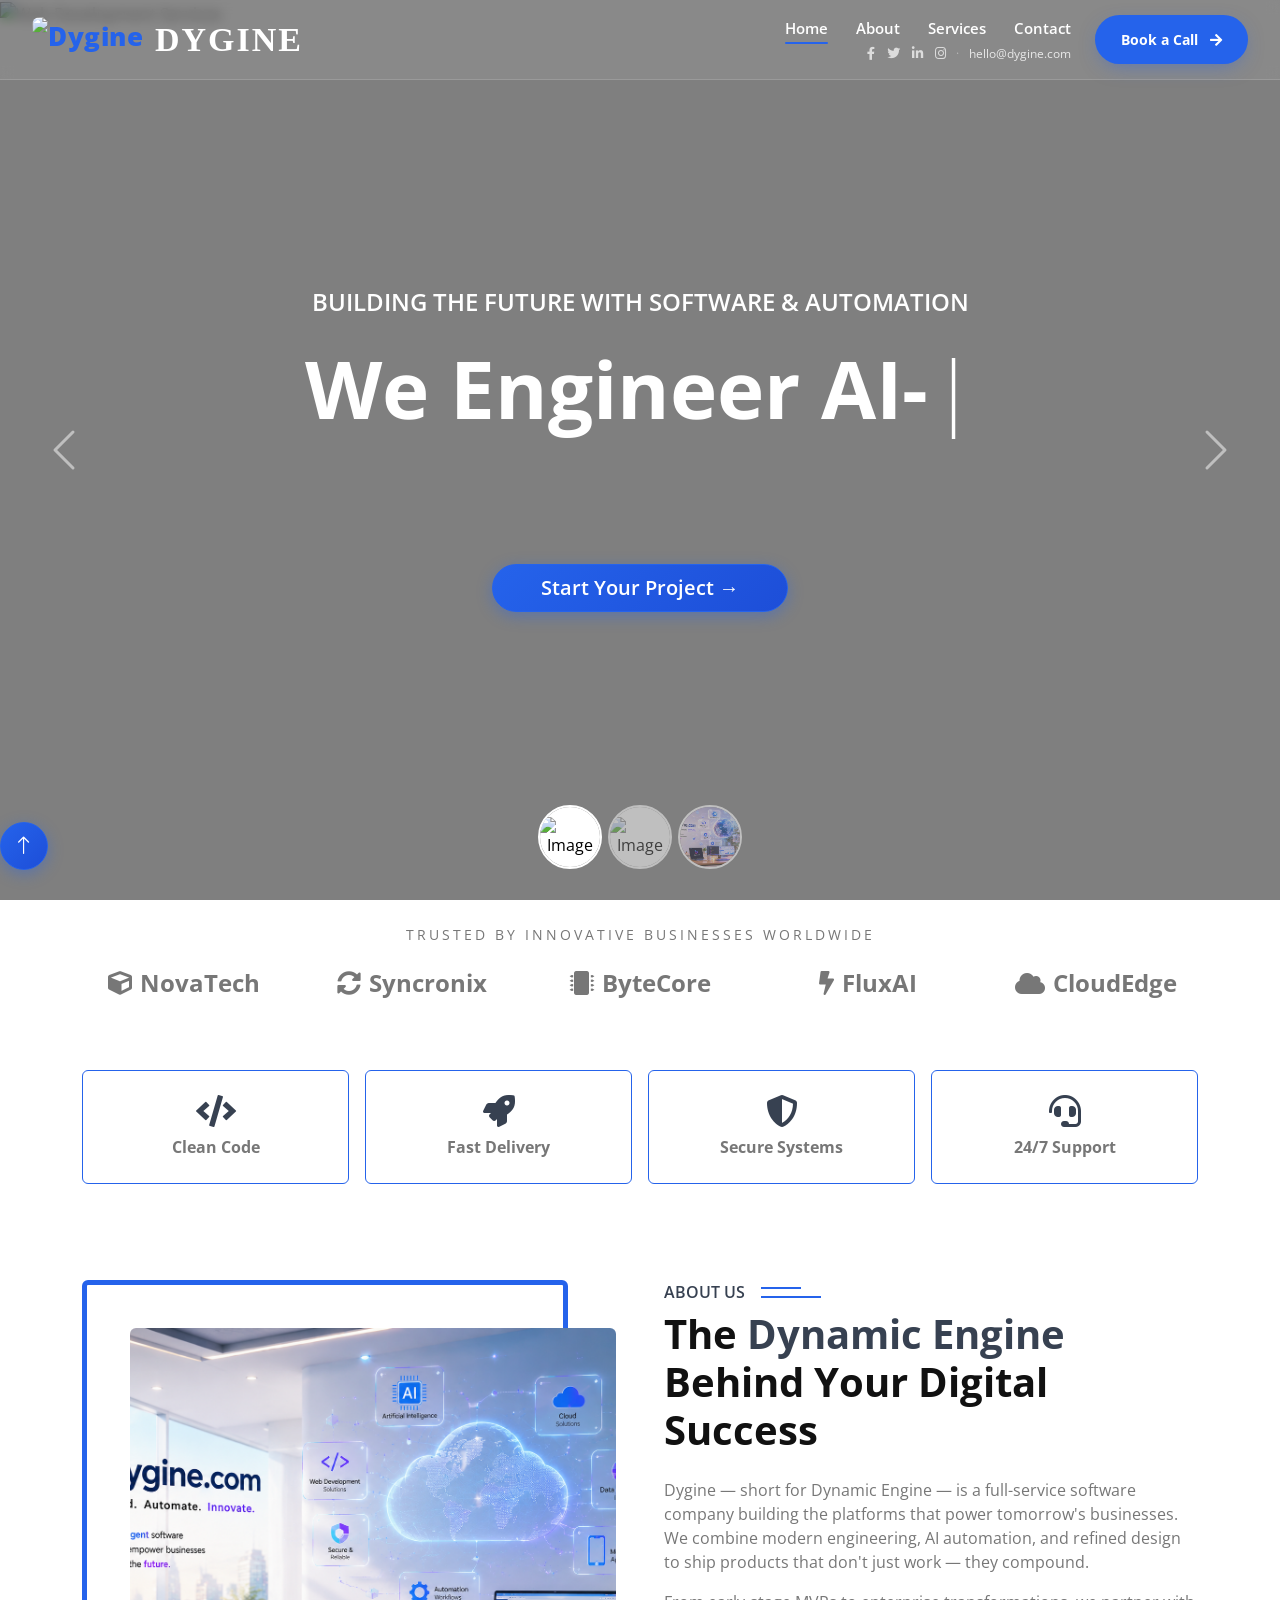
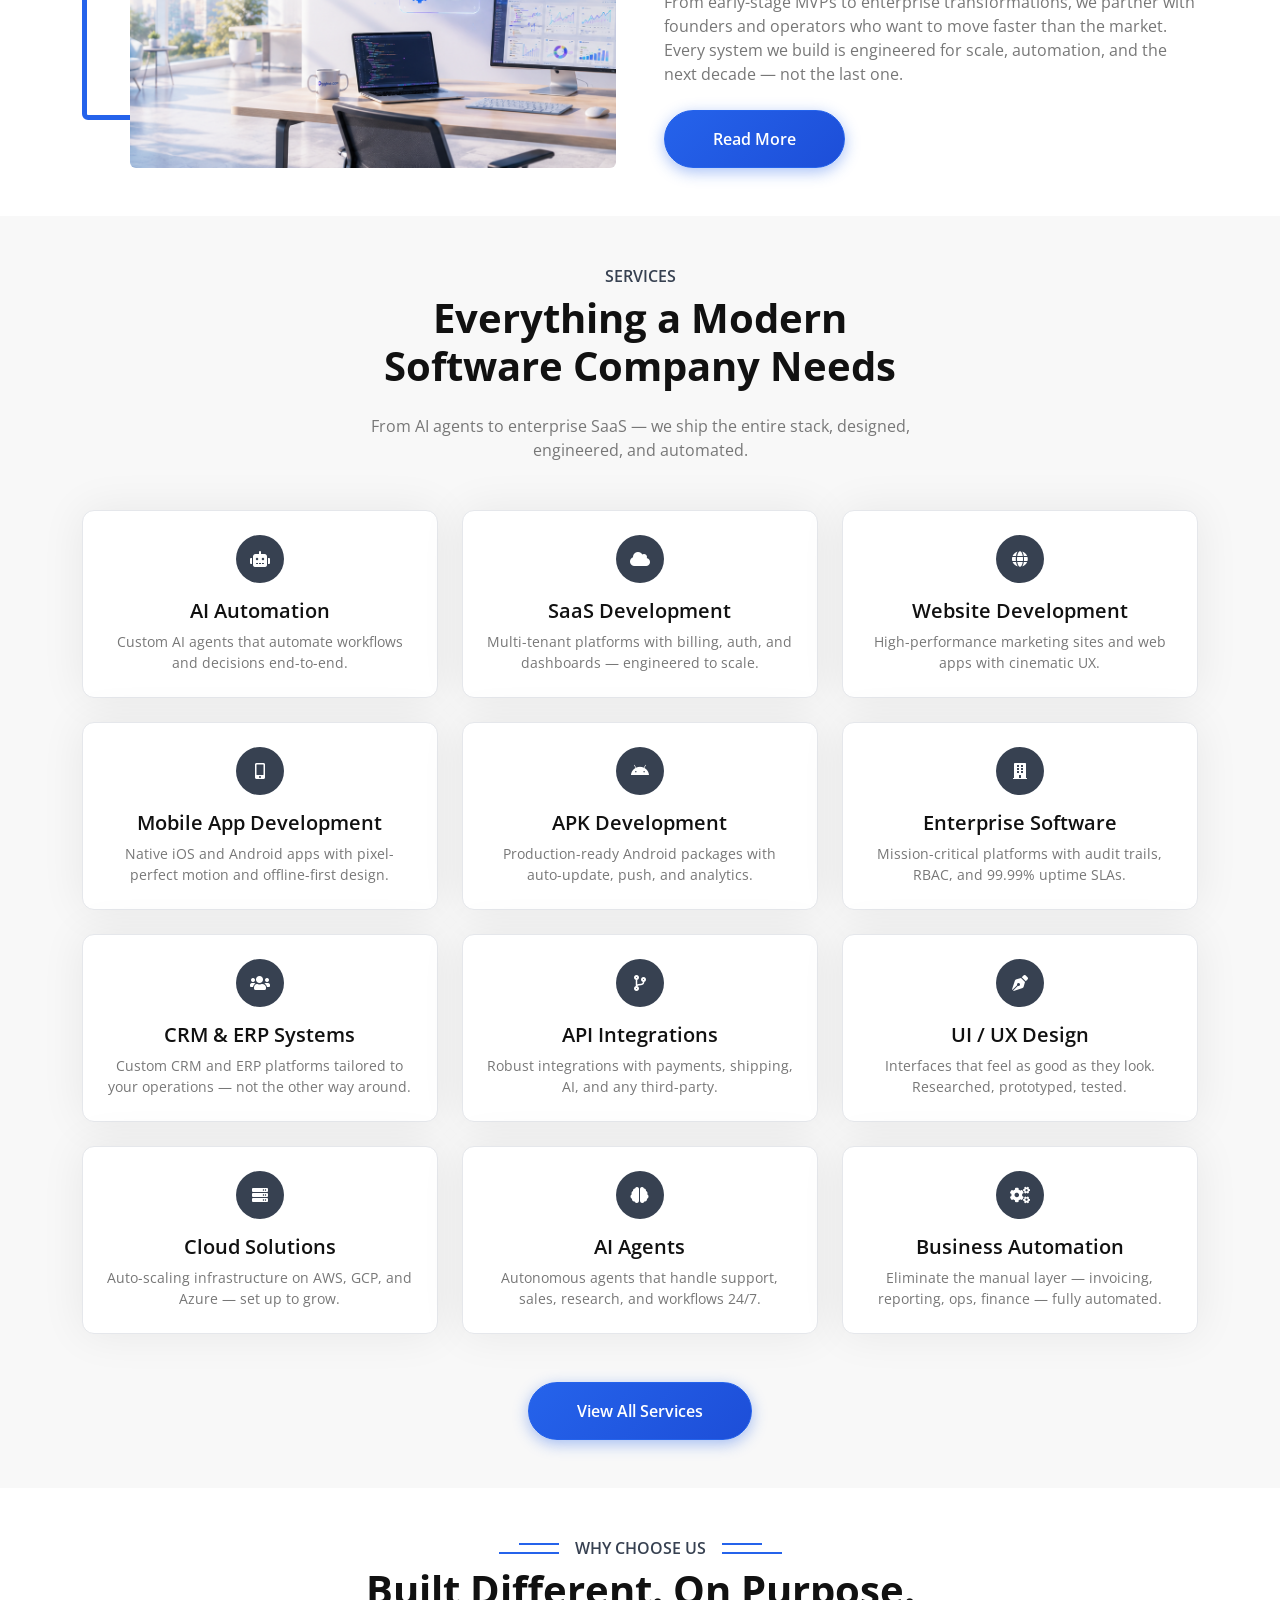
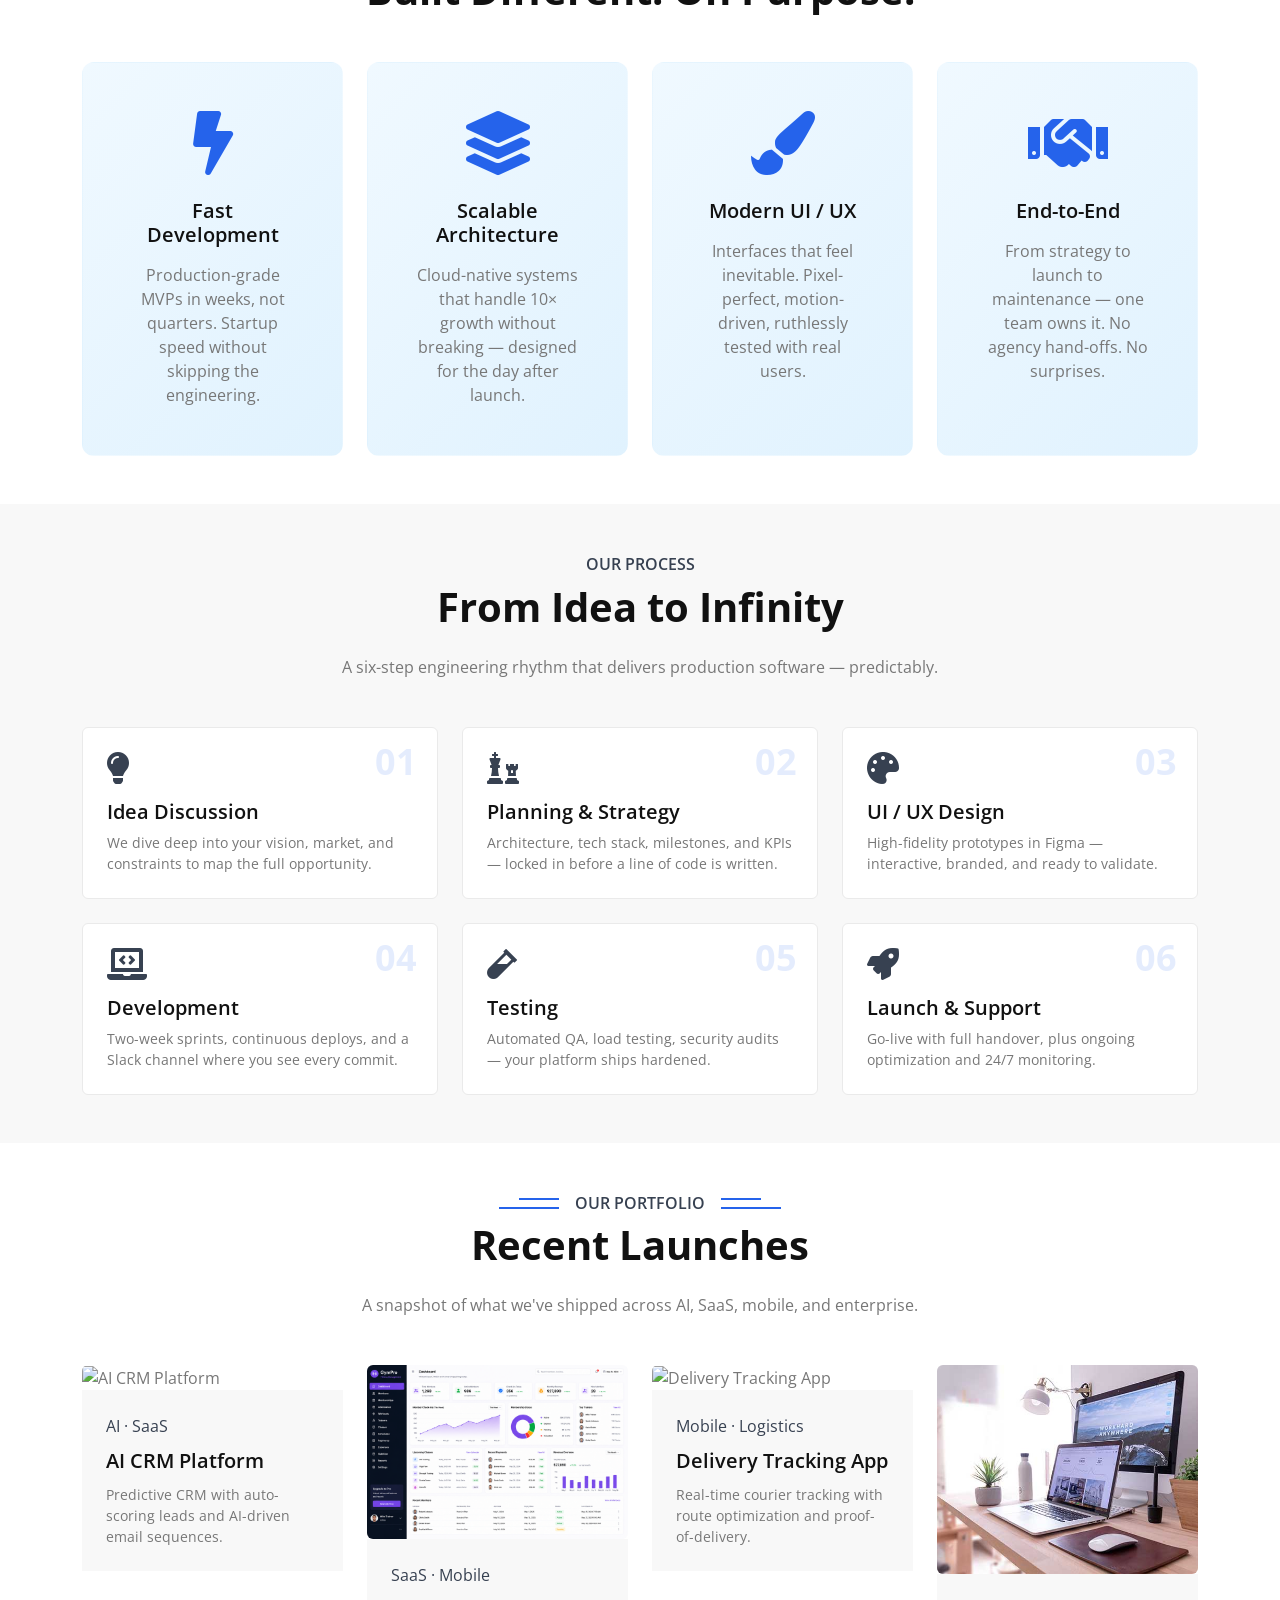
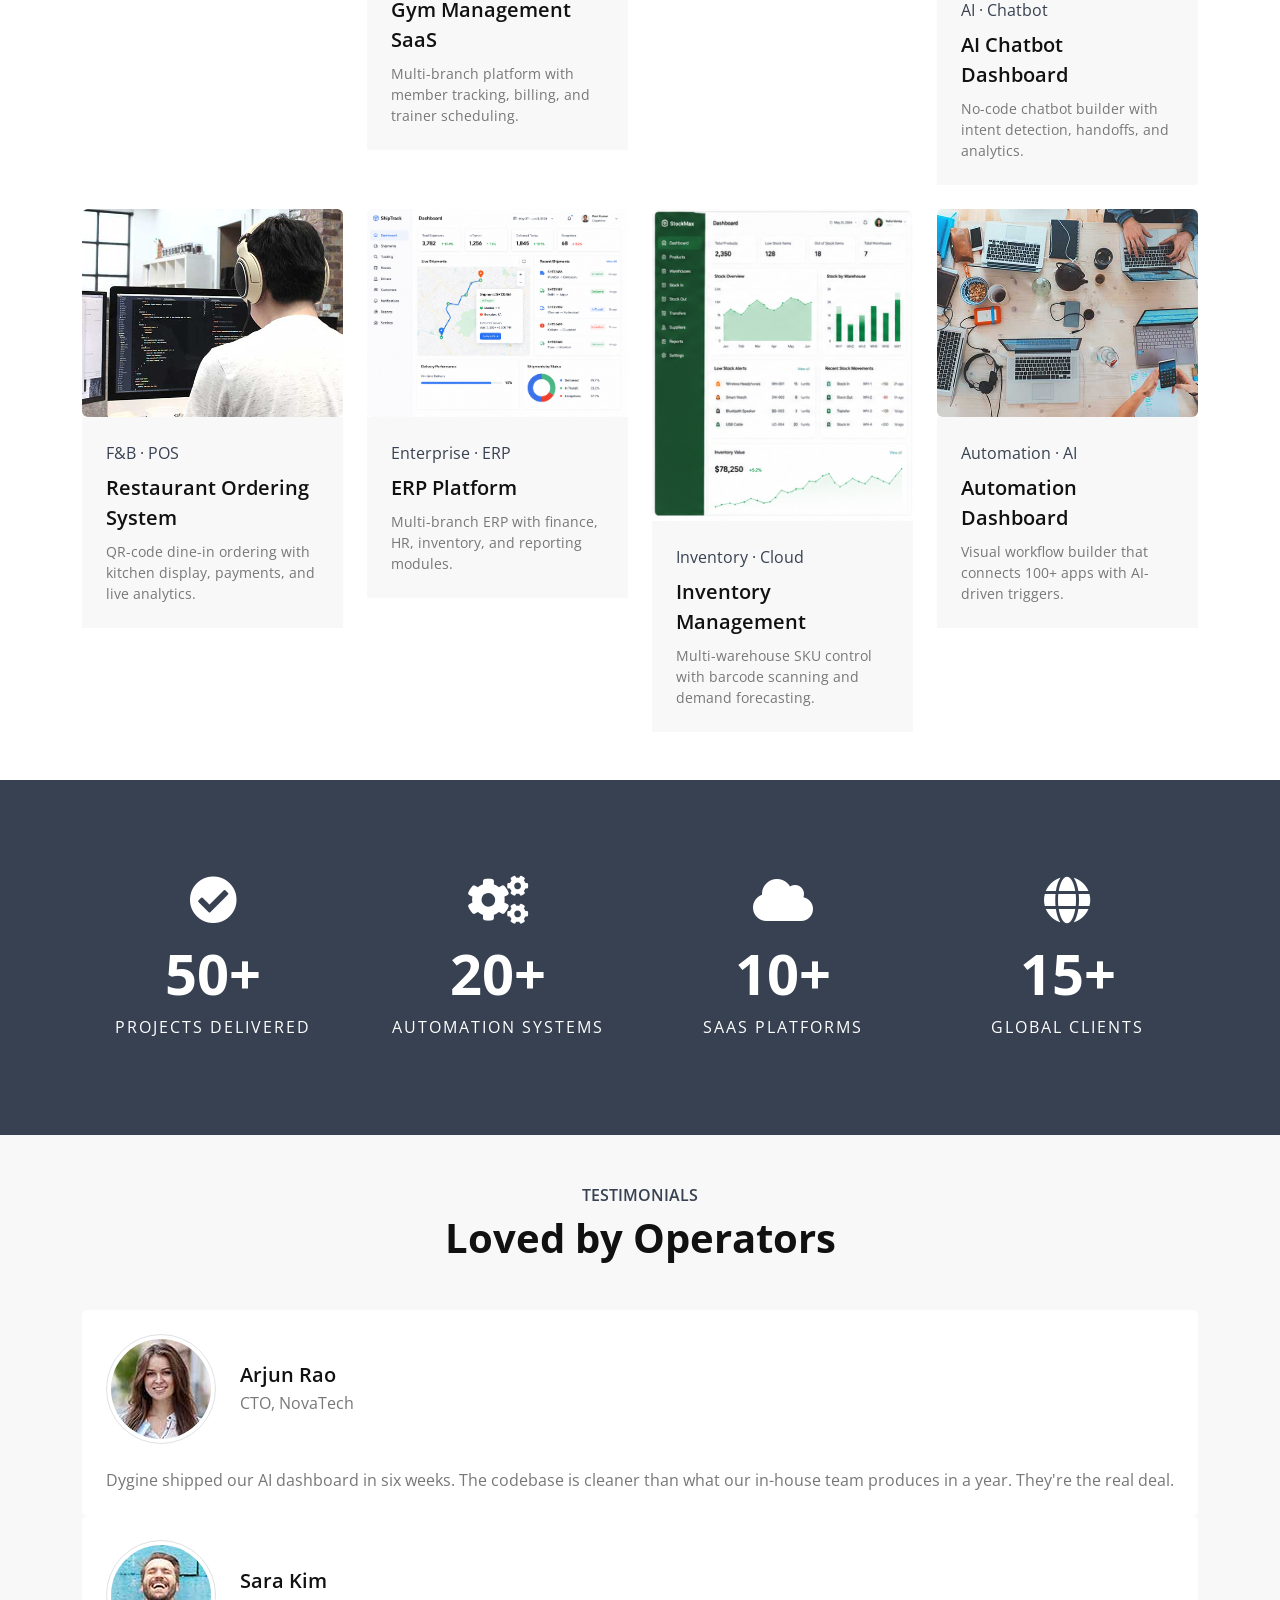
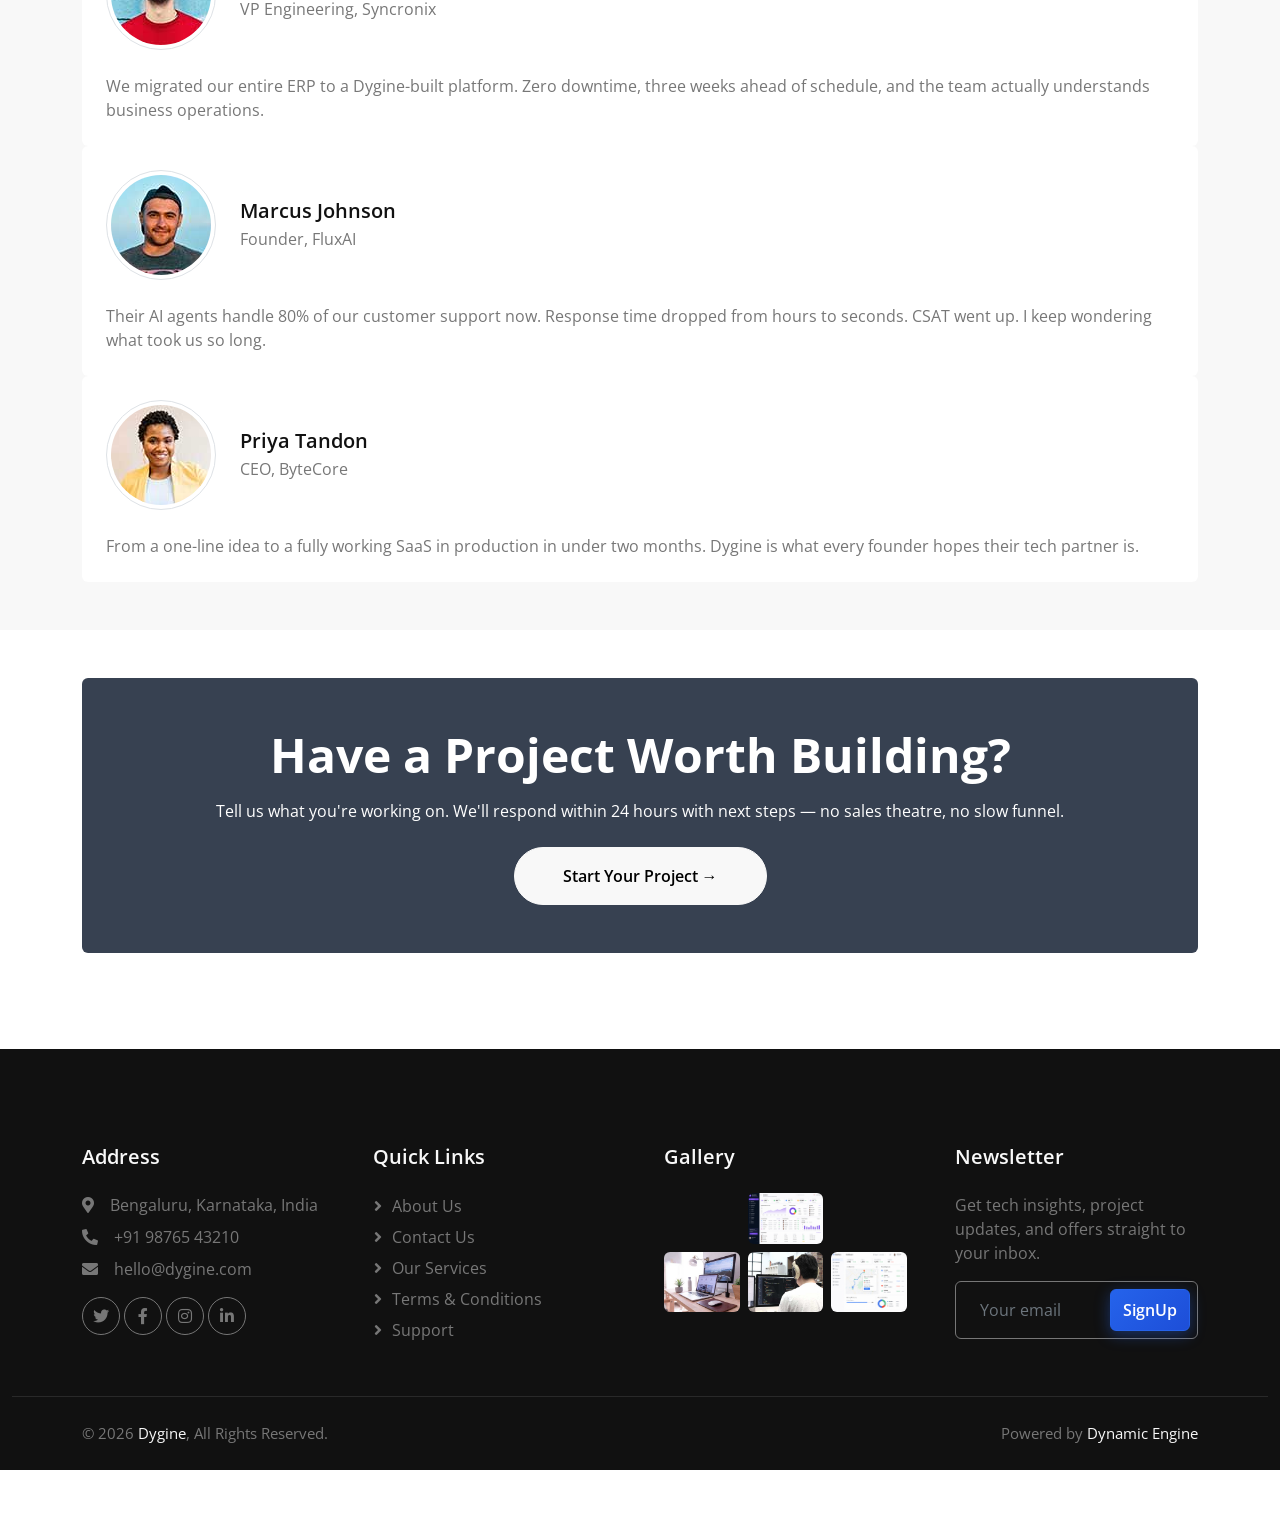
==== index.html @ 3f7db925 "first commit" ====
<!DOCTYPE html>
<html lang="en">

<head>
    <meta charset="utf-8">
    <title>Dygine - Dynamic Engine | Web, Mobile, AI &amp; Automation Solutions</title>
    <meta content="width=device-width, initial-scale=1.0" name="viewport">
    <meta content="web development, mobile app development, AI automation, SaaS, CRM, ERP, software solutions, Bengaluru, India" name="keywords">
    <meta content="Dygine (Dynamic Engine) - We build AI-powered platforms, SaaS products, mobile apps, ERP/CRM systems, and modern digital experiences for startups and businesses worldwide." name="description">

    <!-- Favicon -->
    <link href="img/favicon.ico" rel="icon">

    <!-- Google Web Fonts -->
    <link rel="preconnect" href="https://fonts.googleapis.com">
    <link rel="preconnect" href="https://fonts.gstatic.com" crossorigin>
    <link href="https://fonts.googleapis.com/css2?family=Open+Sans:wght@400;500;600;700&display=swap" rel="stylesheet">

    <!-- Icon Font Stylesheet -->
    <link href="https://cdnjs.cloudflare.com/ajax/libs/font-awesome/5.10.0/css/all.min.css" rel="stylesheet">
    <link href="https://cdn.jsdelivr.net/npm/bootstrap-icons@1.4.1/font/bootstrap-icons.css" rel="stylesheet">

    <!-- Libraries Stylesheet -->
    <link href="lib/animate/animate.min.css" rel="stylesheet">
    <link href="lib/owlcarousel/assets/owl.carousel.min.css" rel="stylesheet">
    <link href="lib/lightbox/css/lightbox.min.css" rel="stylesheet">

    <!-- Customized Bootstrap Stylesheet -->
    <link href="css/bootstrap.min.css" rel="stylesheet">

    <!-- Template Stylesheet -->
    <link href="css/style.css" rel="stylesheet">
</head>

<body>
    <!-- Spinner Start -->
    <div id="spinner" class="show bg-white position-fixed translate-middle w-100 vh-100 top-50 start-50 d-flex align-items-center justify-content-center">
        <div class="spinner-border position-relative text-primary" style="width: 6rem; height: 6rem;" role="status"></div>
        <i class="fa fa-cogs fa-2x text-primary position-absolute top-50 start-50 translate-middle"></i>
    </div>
    <!-- Spinner End -->


    <!-- ====== NEW HEADER START (replaces topbar + brand bar + blue navbar) ====== -->
    <header class="dy-header" id="dyHeader">
        <div class="dy-header-inner">
            <a href="index.html" class="dy-logo">
    <img src="img/logo.png" alt="Dygine" style="height: 45px; width: auto; border-radius: 8px;">
    <span>DYGINE</span>
</a>

            <button class="dy-burger" id="dyBurger" aria-label="Menu">
                <span></span><span></span><span></span>
            </button>

            <div class="dy-right" id="dyRight">
                <ul class="dy-nav">
                    <li><a href="index.html" class="active">Home</a></li>
                    <li><a href="about.html">About</a></li>
                    <li><a href="services.html">Services</a></li>
                    <li><a href="contact.html">Contact</a></li>
                </ul>
                <div class="dy-meta">
                    <div class="dy-socials">
                        <a href="#" aria-label="Facebook"><i class="fab fa-facebook-f"></i></a>
                        <a href="#" aria-label="Twitter"><i class="fab fa-twitter"></i></a>
                        <a href="#" aria-label="LinkedIn"><i class="fab fa-linkedin-in"></i></a>
                        <a href="#" aria-label="Instagram"><i class="fab fa-instagram"></i></a>
                    </div>
                    <span class="dy-dot">·</span>
                    <a href="mailto:hello@dygine.com" class="dy-email">hello@dygine.com</a>
                </div>
            </div>

            <a href="contact.html" class="dy-cta">Book a Call <i class="fa fa-arrow-right ms-2"></i></a>
        </div>
    </header>
    <!-- ====== NEW HEADER END ====== -->


    <!-- Carousel Start -->
    <div class="container-fluid p-0 m-0">
        <div id="header-carousel" class="carousel slide" data-bs-ride="carousel" data-bs-interval="10000" data-bs-pause="false">
            <div class="carousel-indicators">
                <button type="button" data-bs-target="#header-carousel" data-bs-slide-to="0" class="active" aria-current="true" aria-label="Slide 1">
                    <img class="img-fluid" src="img/carousel-1.jpg" alt="Image">
                </button>
                <button type="button" data-bs-target="#header-carousel" data-bs-slide-to="1" aria-label="Slide 2">
                    <img class="img-fluid" src="img/carousel-2.jpg" alt="Image">
                </button>
                <button type="button" data-bs-target="#header-carousel" data-bs-slide-to="2" aria-label="Slide 3">
                    <img class="img-fluid" src="img/carousel-3.jpg" alt="Image">
                </button>
            </div>
            <div class="carousel-inner">
                <div class="carousel-item active">
                    <img class="w-100" src="img/carousel-1.jpg" alt="Web Development Services">
                    <div class="carousel-caption">
                        <div class="p-3" style="max-width: 900px;">
                            <h4 class="text-white text-uppercase mb-4 animated zoomIn">Building the Future with Software &amp; Automation</h4>
                            <h1 class="display-1 text-white mb-0 animated zoomIn" id="heroTypewriter" style="min-height:200px;"></h1>
                            <a href="contact.html" class="btn btn-primary btn-lg rounded-pill mt-4 animated zoomIn px-5">Start Your Project →</a>
                        </div>
                    </div>
                </div>
                <div class="carousel-item">
                    <img class="w-100" src="img/carousel-2.jpg" alt="Mobile App Development">
                    <div class="carousel-caption">
                        <div class="p-3" style="max-width: 900px;">
                            <h4 class="text-white text-uppercase mb-4 animated zoomIn">SaaS, CRM, ERP &amp; Custom Software</h4>
                            <h1 class="display-1 text-white mb-0 animated zoomIn typewriter-h1" style="min-height:200px;"></h1>
                            <a href="services.html" class="btn btn-primary btn-lg rounded-pill mt-4 animated zoomIn px-5">Explore Services →</a>
                        </div>
                    </div>
                </div>
                <div class="carousel-item">
                    <img class="w-100" src="img/carousel-3.jpg" alt="AI and Automation">
                    <div class="carousel-caption">
                        <div class="p-3" style="max-width: 900px;">
                            <h4 class="text-white text-uppercase mb-4 animated zoomIn">AI Agents &amp; Business Automation</h4>
                            <h1 class="display-1 text-white mb-0 animated zoomIn typewriter-h1" style="min-height:200px;"></h1>
                            <a href="contact.html" class="btn btn-primary btn-lg rounded-pill mt-4 animated zoomIn px-5">Book a Call →</a>
                        </div>
                    </div>
                </div>
            </div>
            <button class="carousel-control-prev" type="button" data-bs-target="#header-carousel" data-bs-slide="prev">
                <span class="carousel-control-prev-icon" aria-hidden="true"></span>
                <span class="visually-hidden">Previous</span>
            </button>
            <button class="carousel-control-next" type="button" data-bs-target="#header-carousel" data-bs-slide="next">
                <span class="carousel-control-next-icon" aria-hidden="true"></span>
                <span class="visually-hidden">Next</span>
            </button>
        </div>
    </div>
    <!-- Carousel End -->


    <!-- Trust Bar Start -->
    <div class="container-xxl py-4 wow fadeIn" data-wow-delay="0.1s">
        <div class="container">
            <p class="text-center text-secondary mb-4 small text-uppercase" style="letter-spacing: 3px;">Trusted by innovative businesses worldwide</p>
            <div class="row g-4 align-items-center justify-content-around text-center">
                <div class="col-6 col-md-2"><h4 class="text-secondary fw-bold mb-0"><i class="fa fa-cube me-2"></i>NovaTech</h4></div>
                <div class="col-6 col-md-2"><h4 class="text-secondary fw-bold mb-0"><i class="fa fa-sync-alt me-2"></i>Syncronix</h4></div>
                <div class="col-6 col-md-2"><h4 class="text-secondary fw-bold mb-0"><i class="fa fa-microchip me-2"></i>ByteCore</h4></div>
                <div class="col-6 col-md-2"><h4 class="text-secondary fw-bold mb-0"><i class="fa fa-bolt me-2"></i>FluxAI</h4></div>
                <div class="col-6 col-md-2"><h4 class="text-secondary fw-bold mb-0"><i class="fa fa-cloud me-2"></i>CloudEdge</h4></div>
            </div>
        </div>
    </div>
    <!-- Trust Bar End -->


    <!-- Facts Start -->
    <div class="container-xxl py-5">
        <div class="container">
            <div class="row g-3">
                <div class="col-6 col-md-3">
                    <div class="p-4 border rounded text-center h-100" style="border-color:#2563EB !important;">
                        <i class="fa fa-code fa-2x text-primary mb-2"></i>
                        <p class="mb-0 fw-bold">Clean Code</p>
                    </div>
                </div>
                <div class="col-6 col-md-3">
                    <div class="p-4 border rounded text-center h-100" style="border-color:#2563EB !important;">
                        <i class="fa fa-rocket fa-2x text-primary mb-2"></i>
                        <p class="mb-0 fw-bold">Fast Delivery</p>
                    </div>
                </div>
                <div class="col-6 col-md-3">
                    <div class="p-4 border rounded text-center h-100" style="border-color:#2563EB !important;">
                        <i class="fa fa-shield-alt fa-2x text-primary mb-2"></i>
                        <p class="mb-0 fw-bold">Secure Systems</p>
                    </div>
                </div>
                <div class="col-6 col-md-3">
                    <div class="p-4 border rounded text-center h-100" style="border-color:#2563EB !important;">
                        <i class="fa fa-headset fa-2x text-primary mb-2"></i>
                        <p class="mb-0 fw-bold">24/7 Support</p>
                    </div>
                </div>
            </div>
        </div>
    </div>
    <!-- Facts End -->


    <!-- About Start -->
    <div class="container-xxl py-5">
        <div class="container">
            <div class="row g-5">
                <div class="col-lg-6 wow fadeInUp" data-wow-delay="0.1s">
                    <div class="img-border">
                        <img class="img-fluid" src="img/about.jpg" alt="About Dygine">
                    </div>
                </div>
                <div class="col-lg-6 wow fadeInUp" data-wow-delay="0.5s">
                    <div class="h-100">
                        <h6 class="section-title bg-white text-start text-primary pe-3">About Us</h6>
                        <h1 class="display-6 mb-4">The <span class="text-primary">Dynamic Engine</span> Behind Your Digital Success</h1>
                        <p>Dygine — short for Dynamic Engine — is a full-service software company building the platforms that power tomorrow's businesses. We combine modern engineering, AI automation, and refined design to ship products that don't just work — they compound.</p>
                        <p class="mb-4">From early-stage MVPs to enterprise transformations, we partner with founders and operators who want to move faster than the market. Every system we build is engineered for scale, automation, and the next decade — not the last one.</p>
                        
                        <a class="btn btn-primary rounded-pill py-3 px-5" href="about.html">Read More</a>
                    </div>
                </div>
            </div>
        </div>
    </div>
    <!-- About End -->


    <!-- Service Start -->
    <div class="container-xxl py-5 bg-light">
        <div class="container">
            <div class="text-center mx-auto mb-5 wow fadeInUp" data-wow-delay="0.1s" style="max-width: 600px;">
                <h6 class="section-title bg-light text-center text-primary px-3">Services</h6>
                <h1 class="display-6 mb-4">Everything a Modern Software Company Needs</h1>
                <p class="mb-0">From AI agents to enterprise SaaS — we ship the entire stack, designed, engineered, and automated.</p>
            </div>
            <div class="row g-4">
                <div class="col-lg-4 col-md-6 wow fadeInUp" data-wow-delay="0.1s">
                    <div class="service-item d-block rounded text-center h-100 p-4 bg-white">
                        <div class="btn-lg-square bg-primary rounded-circle mx-auto mb-3"><i class="fa fa-robot text-white"></i></div>
                        <h5 class="mb-2">AI Automation</h5>
                        <p class="mb-0 small text-secondary">Custom AI agents that automate workflows and decisions end-to-end.</p>
                    </div>
                </div>
                <div class="col-lg-4 col-md-6 wow fadeInUp" data-wow-delay="0.2s">
                    <div class="service-item d-block rounded text-center h-100 p-4 bg-white">
                        <div class="btn-lg-square bg-primary rounded-circle mx-auto mb-3"><i class="fa fa-cloud text-white"></i></div>
                        <h5 class="mb-2">SaaS Development</h5>
                        <p class="mb-0 small text-secondary">Multi-tenant platforms with billing, auth, and dashboards — engineered to scale.</p>
                    </div>
                </div>
                <div class="col-lg-4 col-md-6 wow fadeInUp" data-wow-delay="0.3s">
                    <div class="service-item d-block rounded text-center h-100 p-4 bg-white">
                        <div class="btn-lg-square bg-primary rounded-circle mx-auto mb-3"><i class="fa fa-globe text-white"></i></div>
                        <h5 class="mb-2">Website Development</h5>
                        <p class="mb-0 small text-secondary">High-performance marketing sites and web apps with cinematic UX.</p>
                    </div>
                </div>
                <div class="col-lg-4 col-md-6 wow fadeInUp" data-wow-delay="0.1s">
                    <div class="service-item d-block rounded text-center h-100 p-4 bg-white">
                        <div class="btn-lg-square bg-primary rounded-circle mx-auto mb-3"><i class="fa fa-mobile-alt text-white"></i></div>
                        <h5 class="mb-2">Mobile App Development</h5>
                        <p class="mb-0 small text-secondary">Native iOS and Android apps with pixel-perfect motion and offline-first design.</p>
                    </div>
                </div>
                <div class="col-lg-4 col-md-6 wow fadeInUp" data-wow-delay="0.2s">
                    <div class="service-item d-block rounded text-center h-100 p-4 bg-white">
                        <div class="btn-lg-square bg-primary rounded-circle mx-auto mb-3"><i class="fab fa-android text-white"></i></div>
                        <h5 class="mb-2">APK Development</h5>
                        <p class="mb-0 small text-secondary">Production-ready Android packages with auto-update, push, and analytics.</p>
                    </div>
                </div>
                <div class="col-lg-4 col-md-6 wow fadeInUp" data-wow-delay="0.3s">
                    <div class="service-item d-block rounded text-center h-100 p-4 bg-white">
                        <div class="btn-lg-square bg-primary rounded-circle mx-auto mb-3"><i class="fa fa-building text-white"></i></div>
                        <h5 class="mb-2">Enterprise Software</h5>
                        <p class="mb-0 small text-secondary">Mission-critical platforms with audit trails, RBAC, and 99.99% uptime SLAs.</p>
                    </div>
                </div>
                <div class="col-lg-4 col-md-6 wow fadeInUp" data-wow-delay="0.1s">
                    <div class="service-item d-block rounded text-center h-100 p-4 bg-white">
                        <div class="btn-lg-square bg-primary rounded-circle mx-auto mb-3"><i class="fa fa-users text-white"></i></div>
                        <h5 class="mb-2">CRM &amp; ERP Systems</h5>
                        <p class="mb-0 small text-secondary">Custom CRM and ERP platforms tailored to your operations — not the other way around.</p>
                    </div>
                </div>
                <div class="col-lg-4 col-md-6 wow fadeInUp" data-wow-delay="0.2s">
                    <div class="service-item d-block rounded text-center h-100 p-4 bg-white">
                        <div class="btn-lg-square bg-primary rounded-circle mx-auto mb-3"><i class="fa fa-code-branch text-white"></i></div>
                        <h5 class="mb-2">API Integrations</h5>
                        <p class="mb-0 small text-secondary">Robust integrations with payments, shipping, AI, and any third-party.</p>
                    </div>
                </div>
                <div class="col-lg-4 col-md-6 wow fadeInUp" data-wow-delay="0.3s">
                    <div class="service-item d-block rounded text-center h-100 p-4 bg-white">
                        <div class="btn-lg-square bg-primary rounded-circle mx-auto mb-3"><i class="fa fa-pen-nib text-white"></i></div>
                        <h5 class="mb-2">UI / UX Design</h5>
                        <p class="mb-0 small text-secondary">Interfaces that feel as good as they look. Researched, prototyped, tested.</p>
                    </div>
                </div>
                <div class="col-lg-4 col-md-6 wow fadeInUp" data-wow-delay="0.1s">
                    <div class="service-item d-block rounded text-center h-100 p-4 bg-white">
                        <div class="btn-lg-square bg-primary rounded-circle mx-auto mb-3"><i class="fa fa-server text-white"></i></div>
                        <h5 class="mb-2">Cloud Solutions</h5>
                        <p class="mb-0 small text-secondary">Auto-scaling infrastructure on AWS, GCP, and Azure — set up to grow.</p>
                    </div>
                </div>
                <div class="col-lg-4 col-md-6 wow fadeInUp" data-wow-delay="0.2s">
                    <div class="service-item d-block rounded text-center h-100 p-4 bg-white">
                        <div class="btn-lg-square bg-primary rounded-circle mx-auto mb-3"><i class="fa fa-brain text-white"></i></div>
                        <h5 class="mb-2">AI Agents</h5>
                        <p class="mb-0 small text-secondary">Autonomous agents that handle support, sales, research, and workflows 24/7.</p>
                    </div>
                </div>
                <div class="col-lg-4 col-md-6 wow fadeInUp" data-wow-delay="0.3s">
                    <div class="service-item d-block rounded text-center h-100 p-4 bg-white">
                        <div class="btn-lg-square bg-primary rounded-circle mx-auto mb-3"><i class="fa fa-cogs text-white"></i></div>
                        <h5 class="mb-2">Business Automation</h5>
                        <p class="mb-0 small text-secondary">Eliminate the manual layer — invoicing, reporting, ops, finance — fully automated.</p>
                    </div>
                </div>
            </div>
            <div class="text-center mt-5">
                <a class="btn btn-primary rounded-pill py-3 px-5" href="services.html">View All Services</a>
            </div>
        </div>
    </div>
    <!-- Service End -->


    <!-- Why Choose Us Start -->
    <div class="container-xxl py-5">
        <div class="container">
            <div class="text-center mx-auto mb-5 wow fadeInUp" data-wow-delay="0.1s" style="max-width: 600px;">
                <h6 class="section-title bg-white text-center text-primary px-3">Why Choose Us</h6>
                <h1 class="display-6 mb-4">Built Different. On Purpose.</h1>
            </div>
            <div class="row g-4">
                <div class="col-lg-3 col-md-6 wow fadeInUp" data-wow-delay="0.1s">
                    <div class="fact-item bg-light rounded text-center h-100 p-5">
                        <i class="fa fa-bolt fa-4x text-primary mb-4"></i>
                        <h5 class="mb-3">Fast Development</h5>
                        <p class="mb-0">Production-grade MVPs in weeks, not quarters. Startup speed without skipping the engineering.</p>
                    </div>
                </div>
                <div class="col-lg-3 col-md-6 wow fadeInUp" data-wow-delay="0.3s">
                    <div class="fact-item bg-light rounded text-center h-100 p-5">
                        <i class="fa fa-layer-group fa-4x text-primary mb-4"></i>
                        <h5 class="mb-3">Scalable Architecture</h5>
                        <p class="mb-0">Cloud-native systems that handle 10× growth without breaking — designed for the day after launch.</p>
                    </div>
                </div>
                <div class="col-lg-3 col-md-6 wow fadeInUp" data-wow-delay="0.5s">
                    <div class="fact-item bg-light rounded text-center h-100 p-5">
                        <i class="fa fa-paint-brush fa-4x text-primary mb-4"></i>
                        <h5 class="mb-3">Modern UI / UX</h5>
                        <p class="mb-0">Interfaces that feel inevitable. Pixel-perfect, motion-driven, ruthlessly tested with real users.</p>
                    </div>
                </div>
                <div class="col-lg-3 col-md-6 wow fadeInUp" data-wow-delay="0.7s">
                    <div class="fact-item bg-light rounded text-center h-100 p-5">
                        <i class="fa fa-handshake fa-4x text-primary mb-4"></i>
                        <h5 class="mb-3">End-to-End</h5>
                        <p class="mb-0">From strategy to launch to maintenance — one team owns it. No agency hand-offs. No surprises.</p>
                    </div>
                </div>
            </div>
        </div>
    </div>
    <!-- Why Choose Us End -->


    <!-- Process Start -->
    <div class="container-xxl py-5 bg-light">
        <div class="container">
            <div class="text-center mx-auto mb-5 wow fadeInUp" data-wow-delay="0.1s" style="max-width: 600px;">
                <h6 class="section-title bg-light text-center text-primary px-3">Our Process</h6>
                <h1 class="display-6 mb-4">From Idea to Infinity</h1>
                <p class="mb-0">A six-step engineering rhythm that delivers production software — predictably.</p>
            </div>
            <div class="row g-4">
                <div class="col-lg-4 col-md-6 wow fadeInUp" data-wow-delay="0.1s">
                    <div class="process-step bg-white rounded p-4 h-100 position-relative">
                        <div class="process-num">01</div>
                        <i class="fa fa-lightbulb fa-2x text-primary mb-3"></i>
                        <h5 class="mb-2">Idea Discussion</h5>
                        <p class="mb-0 small">We dive deep into your vision, market, and constraints to map the full opportunity.</p>
                    </div>
                </div>
                <div class="col-lg-4 col-md-6 wow fadeInUp" data-wow-delay="0.2s">
                    <div class="process-step bg-white rounded p-4 h-100 position-relative">
                        <div class="process-num">02</div>
                        <i class="fa fa-chess fa-2x text-primary mb-3"></i>
                        <h5 class="mb-2">Planning &amp; Strategy</h5>
                        <p class="mb-0 small">Architecture, tech stack, milestones, and KPIs — locked in before a line of code is written.</p>
                    </div>
                </div>
                <div class="col-lg-4 col-md-6 wow fadeInUp" data-wow-delay="0.3s">
                    <div class="process-step bg-white rounded p-4 h-100 position-relative">
                        <div class="process-num">03</div>
                        <i class="fa fa-palette fa-2x text-primary mb-3"></i>
                        <h5 class="mb-2">UI / UX Design</h5>
                        <p class="mb-0 small">High-fidelity prototypes in Figma — interactive, branded, and ready to validate.</p>
                    </div>
                </div>
                <div class="col-lg-4 col-md-6 wow fadeInUp" data-wow-delay="0.4s">
                    <div class="process-step bg-white rounded p-4 h-100 position-relative">
                        <div class="process-num">04</div>
                        <i class="fa fa-laptop-code fa-2x text-primary mb-3"></i>
                        <h5 class="mb-2">Development</h5>
                        <p class="mb-0 small">Two-week sprints, continuous deploys, and a Slack channel where you see every commit.</p>
                    </div>
                </div>
                <div class="col-lg-4 col-md-6 wow fadeInUp" data-wow-delay="0.5s">
                    <div class="process-step bg-white rounded p-4 h-100 position-relative">
                        <div class="process-num">05</div>
                        <i class="fa fa-vial fa-2x text-primary mb-3"></i>
                        <h5 class="mb-2">Testing</h5>
                        <p class="mb-0 small">Automated QA, load testing, security audits — your platform ships hardened.</p>
                    </div>
                </div>
                <div class="col-lg-4 col-md-6 wow fadeInUp" data-wow-delay="0.6s">
                    <div class="process-step bg-white rounded p-4 h-100 position-relative">
                        <div class="process-num">06</div>
                        <i class="fa fa-rocket fa-2x text-primary mb-3"></i>
                        <h5 class="mb-2">Launch &amp; Support</h5>
                        <p class="mb-0 small">Go-live with full handover, plus ongoing optimization and 24/7 monitoring.</p>
                    </div>
                </div>
            </div>
        </div>
    </div>
    <!-- Process End -->


    <!-- Projects Start -->
    <div class="container-xxl py-5">
        <div class="container">
            <div class="text-center mx-auto mb-5 wow fadeInUp" data-wow-delay="0.1s" style="max-width: 600px;">
                <h6 class="section-title bg-white text-center text-primary px-3">Our Portfolio</h6>
                <h1 class="display-6 mb-4">Recent Launches</h1>
                <p class="mb-0">A snapshot of what we've shipped across AI, SaaS, mobile, and enterprise.</p>
            </div>
            <div class="row g-4 wow fadeInUp" data-wow-delay="0.1s">
                <div class="col-md-6 col-lg-3">
                    <div class="project-item">
                        <div class="position-relative overflow-hidden rounded">
                            <img class="img-fluid w-100" src="img/project-1.jpg" alt="AI CRM Platform">
                            <div class="project-overlay">
                                <a class="btn btn-lg-square btn-outline-light rounded-circle mx-1" href="img/project-1.jpg" data-lightbox="project"><i class="fa fa-eye"></i></a>
                            </div>
                        </div>
                        <div class="bg-light p-4">
                            <p class="text-primary fw-medium mb-2">AI &middot; SaaS</p>
                            <h5 class="lh-base mb-0">AI CRM Platform</h5>
                            <p class="mb-0 mt-2 small text-secondary">Predictive CRM with auto-scoring leads and AI-driven email sequences.</p>
                        </div>
                    </div>
                </div>
                <div class="col-md-6 col-lg-3">
                    <div class="project-item">
                        <div class="position-relative overflow-hidden rounded">
                            <img class="img-fluid w-100" src="img/project-2.jpg" alt="Gym Management SaaS">
                            <div class="project-overlay">
                                <a class="btn btn-lg-square btn-outline-light rounded-circle mx-1" href="img/project-2.jpg" data-lightbox="project"><i class="fa fa-eye"></i></a>
                            </div>
                        </div>
                        <div class="bg-light p-4">
                            <p class="text-primary fw-medium mb-2">SaaS &middot; Mobile</p>
                            <h5 class="lh-base mb-0">Gym Management SaaS</h5>
                            <p class="mb-0 mt-2 small text-secondary">Multi-branch platform with member tracking, billing, and trainer scheduling.</p>
                        </div>
                    </div>
                </div>
                <div class="col-md-6 col-lg-3">
                    <div class="project-item">
                        <div class="position-relative overflow-hidden rounded">
                            <img class="img-fluid w-100" src="img/project-3.jpg" alt="Delivery Tracking App">
                            <div class="project-overlay">
                                <a class="btn btn-lg-square btn-outline-light rounded-circle mx-1" href="img/project-3.jpg" data-lightbox="project"><i class="fa fa-eye"></i></a>
                            </div>
                        </div>
                        <div class="bg-light p-4">
                            <p class="text-primary fw-medium mb-2">Mobile &middot; Logistics</p>
                            <h5 class="lh-base mb-0">Delivery Tracking App</h5>
                            <p class="mb-0 mt-2 small text-secondary">Real-time courier tracking with route optimization and proof-of-delivery.</p>
                        </div>
                    </div>
                </div>
                <div class="col-md-6 col-lg-3">
                    <div class="project-item">
                        <div class="position-relative overflow-hidden rounded">
                            <img class="img-fluid w-100" src="img/project-4.jpg" alt="AI Chatbot Dashboard">
                            <div class="project-overlay">
                                <a class="btn btn-lg-square btn-outline-light rounded-circle mx-1" href="img/project-4.jpg" data-lightbox="project"><i class="fa fa-eye"></i></a>
                            </div>
                        </div>
                        <div class="bg-light p-4">
                            <p class="text-primary fw-medium mb-2">AI &middot; Chatbot</p>
                            <h5 class="lh-base mb-0">AI Chatbot Dashboard</h5>
                            <p class="mb-0 mt-2 small text-secondary">No-code chatbot builder with intent detection, handoffs, and analytics.</p>
                        </div>
                    </div>
                </div>
                <div class="col-md-6 col-lg-3">
                    <div class="project-item">
                        <div class="position-relative overflow-hidden rounded">
                            <img class="img-fluid w-100" src="img/project-5.jpg" alt="Restaurant Ordering System">
                            <div class="project-overlay">
                                <a class="btn btn-lg-square btn-outline-light rounded-circle mx-1" href="img/project-5.jpg" data-lightbox="project"><i class="fa fa-eye"></i></a>
                            </div>
                        </div>
                        <div class="bg-light p-4">
                            <p class="text-primary fw-medium mb-2">F&amp;B &middot; POS</p>
                            <h5 class="lh-base mb-0">Restaurant Ordering System</h5>
                            <p class="mb-0 mt-2 small text-secondary">QR-code dine-in ordering with kitchen display, payments, and live analytics.</p>
                        </div>
                    </div>
                </div>
                <div class="col-md-6 col-lg-3">
                    <div class="project-item">
                        <div class="position-relative overflow-hidden rounded">
                            <img class="img-fluid w-100" src="img/project-6.jpg" alt="ERP Platform">
                            <div class="project-overlay">
                                <a class="btn btn-lg-square btn-outline-light rounded-circle mx-1" href="img/project-6.jpg" data-lightbox="project"><i class="fa fa-eye"></i></a>
                            </div>
                        </div>
                        <div class="bg-light p-4">
                            <p class="text-primary fw-medium mb-2">Enterprise &middot; ERP</p>
                            <h5 class="lh-base mb-0">ERP Platform</h5>
                            <p class="mb-0 mt-2 small text-secondary">Multi-branch ERP with finance, HR, inventory, and reporting modules.</p>
                        </div>
                    </div>
                </div>
                <div class="col-md-6 col-lg-3">
                    <div class="project-item">
                        <div class="position-relative overflow-hidden rounded">
                            <img class="img-fluid w-100" src="img/project-7.jpg" alt="Inventory Management System">
                            <div class="project-overlay">
                                <a class="btn btn-lg-square btn-outline-light rounded-circle mx-1" href="img/project-7.jpg" data-lightbox="project"><i class="fa fa-eye"></i></a>
                            </div>
                        </div>
                        <div class="bg-light p-4">
                            <p class="text-primary fw-medium mb-2">Inventory &middot; Cloud</p>
                            <h5 class="lh-base mb-0">Inventory Management</h5>
                            <p class="mb-0 mt-2 small text-secondary">Multi-warehouse SKU control with barcode scanning and demand forecasting.</p>
                        </div>
                    </div>
                </div>
                <div class="col-md-6 col-lg-3">
                    <div class="project-item">
                        <div class="position-relative overflow-hidden rounded">
                            <img class="img-fluid w-100" src="img/project-8.jpg" alt="Automation Dashboard">
                            <div class="project-overlay">
                                <a class="btn btn-lg-square btn-outline-light rounded-circle mx-1" href="img/project-8.jpg" data-lightbox="project"><i class="fa fa-eye"></i></a>
                            </div>
                        </div>
                        <div class="bg-light p-4">
                            <p class="text-primary fw-medium mb-2">Automation &middot; AI</p>
                            <h5 class="lh-base mb-0">Automation Dashboard</h5>
                            <p class="mb-0 mt-2 small text-secondary">Visual workflow builder that connects 100+ apps with AI-driven triggers.</p>
                        </div>
                    </div>
                </div>
            </div>
        </div>
    </div>
    <!-- Projects End -->


    <!-- Stats Counter Start -->
    <div class="container-fluid bg-primary py-5 wow fadeIn" data-wow-delay="0.1s">
        <div class="container py-5">
            <div class="row g-4">
                <div class="col-md-6 col-lg-3 text-center text-white wow fadeIn" data-wow-delay="0.1s">
                    <i class="fa fa-check-circle fa-3x mb-3"></i>
                    <h1 class="display-4 fw-bold text-white"><span class="counter-value" data-toggle="counter-up">50</span>+</h1>
                    <p class="text-white mb-0 text-uppercase" style="letter-spacing:2px;">Projects Delivered</p>
                </div>
                <div class="col-md-6 col-lg-3 text-center text-white wow fadeIn" data-wow-delay="0.3s">
                    <i class="fa fa-cogs fa-3x mb-3"></i>
                    <h1 class="display-4 fw-bold text-white"><span class="counter-value" data-toggle="counter-up">20</span>+</h1>
                    <p class="text-white mb-0 text-uppercase" style="letter-spacing:2px;">Automation Systems</p>
                </div>
                <div class="col-md-6 col-lg-3 text-center text-white wow fadeIn" data-wow-delay="0.5s">
                    <i class="fa fa-cloud fa-3x mb-3"></i>
                    <h1 class="display-4 fw-bold text-white"><span class="counter-value" data-toggle="counter-up">10</span>+</h1>
                    <p class="text-white mb-0 text-uppercase" style="letter-spacing:2px;">SaaS Platforms</p>
                </div>
                <div class="col-md-6 col-lg-3 text-center text-white wow fadeIn" data-wow-delay="0.7s">
                    <i class="fa fa-globe fa-3x mb-3"></i>
                    <h1 class="display-4 fw-bold text-white"><span class="counter-value" data-toggle="counter-up">15</span>+</h1>
                    <p class="text-white mb-0 text-uppercase" style="letter-spacing:2px;">Global Clients</p>
                </div>
            </div>
        </div>
    </div>
    <!-- Stats Counter End -->


   


    <!-- Testimonial Start -->
    <div class="container-xxl py-5 bg-light">
        <div class="container">
            <div class="text-center mx-auto mb-5 wow fadeInUp" data-wow-delay="0.1s" style="max-width: 600px;">
                <h6 class="section-title bg-light text-center text-primary px-3">Testimonials</h6>
                <h1 class="display-6 mb-4">Loved by Operators</h1>
            </div>
            <div class="owl-carousel testimonial-carousel wow fadeInUp" data-wow-delay="0.1s">
                <div class="testimonial-item bg-white rounded p-4">
                    <div class="d-flex align-items-center mb-4">
                        <img class="flex-shrink-0 rounded-circle border p-1" src="img/testimonial-1.jpg" alt="">
                        <div class="ms-4">
                            <h5 class="mb-1">Arjun Rao</h5>
                            <span>CTO, NovaTech</span>
                        </div>
                    </div>
                    <p class="mb-0">Dygine shipped our AI dashboard in six weeks. The codebase is cleaner than what our in-house team produces in a year. They're the real deal.</p>
                </div>
                <div class="testimonial-item bg-white rounded p-4">
                    <div class="d-flex align-items-center mb-4">
                        <img class="flex-shrink-0 rounded-circle border p-1" src="img/testimonial-2.jpg" alt="">
                        <div class="ms-4">
                            <h5 class="mb-1">Sara Kim</h5>
                            <span>VP Engineering, Syncronix</span>
                        </div>
                    </div>
                    <p class="mb-0">We migrated our entire ERP to a Dygine-built platform. Zero downtime, three weeks ahead of schedule, and the team actually understands business operations.</p>
                </div>
                <div class="testimonial-item bg-white rounded p-4">
                    <div class="d-flex align-items-center mb-4">
                        <img class="flex-shrink-0 rounded-circle border p-1" src="img/testimonial-3.jpg" alt="">
                        <div class="ms-4">
                            <h5 class="mb-1">Marcus Johnson</h5>
                            <span>Founder, FluxAI</span>
                        </div>
                    </div>
                    <p class="mb-0">Their AI agents handle 80% of our customer support now. Response time dropped from hours to seconds. CSAT went up. I keep wondering what took us so long.</p>
                </div>
                <div class="testimonial-item bg-white rounded p-4">
                    <div class="d-flex align-items-center mb-4">
                        <img class="flex-shrink-0 rounded-circle border p-1" src="img/testimonial-4.jpg" alt="">
                        <div class="ms-4">
                            <h5 class="mb-1">Priya Tandon</h5>
                            <span>CEO, ByteCore</span>
                        </div>
                    </div>
                    <p class="mb-0">From a one-line idea to a fully working SaaS in production in under two months. Dygine is what every founder hopes their tech partner is.</p>
                </div>
            </div>
        </div>
    </div>
    <!-- Testimonial End -->


    <!-- CTA Start -->
    <div class="container-xxl py-5">
        <div class="container">
            <div class="bg-primary rounded p-5 text-center text-white wow fadeInUp" data-wow-delay="0.1s">
                <h1 class="display-5 text-white mb-3">Have a Project Worth Building?</h1>
                <p class="text-white mb-4">Tell us what you're working on. We'll respond within 24 hours with next steps — no sales theatre, no slow funnel.</p>
                <a href="contact.html" class="btn btn-light rounded-pill py-3 px-5">Start Your Project →</a>
            </div>
        </div>
    </div>
    <!-- CTA End -->


    <!-- Footer Start -->
    <div class="container-fluid bg-dark text-body footer mt-5 pt-5 wow fadeIn" data-wow-delay="0.1s">
        <div class="container py-5">
            <div class="row g-5">
                <div class="col-lg-3 col-md-6">
                    <h5 class="text-light mb-4">Address</h5>
                    <p class="mb-2"><i class="fa fa-map-marker-alt me-3"></i>Bengaluru, Karnataka, India</p>
                    <p class="mb-2"><i class="fa fa-phone-alt me-3"></i>+91 98765 43210</p>
                    <p class="mb-2"><i class="fa fa-envelope me-3"></i>hello@dygine.com</p>
                    <div class="d-flex pt-2">
                        <a class="btn btn-square btn-outline-secondary rounded-circle me-1" href=""><i class="fab fa-twitter"></i></a>
                        <a class="btn btn-square btn-outline-secondary rounded-circle me-1" href=""><i class="fab fa-facebook-f"></i></a>
                        <a class="btn btn-square btn-outline-secondary rounded-circle me-1" href=""><i class="fab fa-instagram"></i></a>
                        <a class="btn btn-square btn-outline-secondary rounded-circle me-0" href=""><i class="fab fa-linkedin-in"></i></a>
                    </div>
                </div>
                <div class="col-lg-3 col-md-6">
                    <h5 class="text-light mb-4">Quick Links</h5>
                    <a class="btn btn-link" href="about.html">About Us</a>
                    <a class="btn btn-link" href="contact.html">Contact Us</a>
                    <a class="btn btn-link" href="services.html">Our Services</a>
                    <a class="btn btn-link" href="#">Terms &amp; Conditions</a>
                    <a class="btn btn-link" href="contact.html">Support</a>
                </div>
                <div class="col-lg-3 col-md-6">
                    <h5 class="text-light mb-4">Gallery</h5>
                    <div class="row g-2">
                        <div class="col-4"><img class="img-fluid rounded" src="img/project-1.jpg" alt=""></div>
                        <div class="col-4"><img class="img-fluid rounded" src="img/project-2.jpg" alt=""></div>
                        <div class="col-4"><img class="img-fluid rounded" src="img/project-3.jpg" alt=""></div>
                        <div class="col-4"><img class="img-fluid rounded" src="img/project-4.jpg" alt=""></div>
                        <div class="col-4"><img class="img-fluid rounded" src="img/project-5.jpg" alt=""></div>
                        <div class="col-4"><img class="img-fluid rounded" src="img/project-6.jpg" alt=""></div>
                    </div>
                </div>
                <div class="col-lg-3 col-md-6">
                    <h5 class="text-light mb-4">Newsletter</h5>
                    <p>Get tech insights, project updates, and offers straight to your inbox.</p>
                    <div class="position-relative mx-auto" style="max-width: 400px;">
                        <input class="form-control bg-transparent border-secondary w-100 py-3 ps-4 pe-5" type="text" placeholder="Your email">
                        <button type="button" class="btn btn-primary py-2 position-absolute top-0 end-0 mt-2 me-2">SignUp</button>
                    </div>
                </div>
            </div>
        </div>
        <div class="container-fluid copyright">
            <div class="container">
                <div class="row">
                    <div class="col-md-6 text-center text-md-start mb-3 mb-md-0">
                        &copy; 2026 <a href="#">Dygine</a>, All Rights Reserved.
                    </div>
                    <div class="col-md-6 text-center text-md-end">
                        Powered by <a href="#">Dynamic Engine</a>
                    </div>
                </div>
            </div>
        </div>
    </div>
    <!-- Footer End -->


    <!-- Back to Top -->
    <a href="#" class="btn btn-lg btn-primary btn-lg-square rounded-circle back-to-top"><i class="bi bi-arrow-up"></i></a>


    <!-- JavaScript Libraries -->
    <script src="https://code.jquery.com/jquery-3.4.1.min.js"></script>
    <script src="https://cdn.jsdelivr.net/npm/bootstrap@5.0.0/dist/js/bootstrap.bundle.min.js"></script>
    <script src="lib/wow/wow.min.js"></script>
    <script src="lib/easing/easing.min.js"></script>
    <script src="lib/waypoints/waypoints.min.js"></script>
    <script src="lib/counterup/counterup.min.js"></script>
    <script src="lib/owlcarousel/owl.carousel.min.js"></script>
    <script src="lib/lightbox/js/lightbox.min.js"></script>

    <!-- Template Javascript -->
    <script src="js/main.js"></script>

    <!-- Typewriter Animation (all 3 slides, slow→fast) -->
<script>
(function () {
    var texts = [
        'We Engineer AI-Powered Platforms for Modern Business',
        'Scalable Platforms for Startups & Enterprises',
        'Intelligent Systems That Work for You 24/7'
    ];

    // Add cursor blink CSS
    var s = document.createElement('style');
    s.textContent = '@keyframes tyBlink{0%,100%{opacity:1}50%{opacity:0}}';
    document.head.appendChild(s);

    // Create cursor element
    function makeCursor() {
        var c = document.createElement('span');
        c.textContent = '|';
        c.style.cssText = 'animation:tyBlink .8s steps(2) infinite;margin-left:4px;font-weight:300;';
        return c;
    }

    // Typewriter: starts slow (150ms) → speeds up (30ms)
    function typeText(el, text) {
        var i = 0;
        var len = text.length;
        var cursor = makeCursor();

        function type() {
            el.textContent = text.slice(0, i);
            el.appendChild(cursor);
            i++;
            if (i <= len) {
                // Slow at start (150ms), fast at end (30ms)
                var speed = 150 - Math.floor((i / len) * 120);
                setTimeout(type, speed);
            }
        }
        type();
    }

    // Get all 3 slide h1 elements
    var firstH1 = document.getElementById('heroTypewriter');
    var otherH1s = document.querySelectorAll('.typewriter-h1');

    // Map: slide index → { element, text }
    var slides = [];
    if (firstH1) slides.push({ el: firstH1, text: texts[0] });
    otherH1s.forEach(function (el, idx) {
        slides.push({ el: el, text: texts[idx + 1] });
    });

    // Type first slide on page load
    if (slides[0]) {
        setTimeout(function () { typeText(slides[0].el, slides[0].text); }, 600);
    }

    // Type on every slide change
    var carousel = document.getElementById('header-carousel');
    if (carousel) {
        carousel.addEventListener('slid.bs.carousel', function (e) {
            var idx = e.to;
            if (slides[idx]) {
                typeText(slides[idx].el, slides[idx].text);
            }
        });
    }
})();
</script>

    <!-- ====== NEW HEADER JS (hide on scroll down, show on scroll up) ====== -->
    <script>
        (function () {
            var header = document.getElementById('dyHeader');
            var burger = document.getElementById('dyBurger');
            var rightSide = document.getElementById('dyRight');
            if (!header) return;

            // Hide on scroll down, show on scroll up
            var lastY = 0;
            var ticking = false;
            function onScroll() {
                var y = window.pageYOffset;
                if (y > 30) header.classList.add('scrolled');
                else header.classList.remove('scrolled');

                if (y > lastY && y > 120) {
                    header.classList.add('dy-hidden');
                } else {
                    header.classList.remove('dy-hidden');
                }
                lastY = y;
                ticking = false;
            }
            window.addEventListener('scroll', function () {
                if (!ticking) {
                    window.requestAnimationFrame(onScroll);
                    ticking = true;
                }
            }, { passive: true });

            // Mobile burger toggle
            if (burger && rightSide) {
                burger.addEventListener('click', function () {
                    rightSide.classList.toggle('open');
                });
            }
        })();
    </script>
</body>

</html>
---- css/style.css ----
/********** Template CSS **********/
:root {
    --primary: #2563EB;
    --secondary: #777777;
    --light: #F8F8F8;
    --dark: #252525;
}

.back-to-top {
    position: sticky;
    display: none;
    right: 30px;
    bottom: 30px;
    z-index: 99;
}


/*** Spinner ***/
#spinner {
    opacity: 0;
    visibility: hidden;
    transition: opacity .5s ease-out, visibility 0s linear .5s;
    z-index: 99999;
}

#spinner.show {
    transition: opacity .5s ease-out, visibility 0s linear 0s;
    visibility: visible;
    opacity: 1;
}


/*** Button ***/
.btn {
    font-weight: 600;
    transition: all 0.3s ease;
    border-radius: 6px;
}

.btn.btn-primary {
    color: #FFFFFF;
}

.btn-square {
    width: 38px;
    height: 38px;
}

.btn-sm-square {
    width: 32px;
    height: 32px;
}

.btn-lg-square {
    width: 48px;
    height: 48px;
}

.btn-square,
.btn-sm-square,
.btn-lg-square {
    padding: 0;
    display: flex;
    align-items: center;
    justify-content: center;
    font-weight: normal;
}


/*** Navbar ***/
.navbar .dropdown-toggle::after {
    border: none;
    content: "\f107";
    font-family: "Font Awesome 5 Free";
    font-weight: 900;
    vertical-align: middle;
    margin-left: 8px;
}

.navbar .navbar-nav .nav-link {
    margin-right: 30px;
    padding: 20px 0;
    color: #FFFFFF;
    font-weight: 500;
    outline: none;
}

.navbar .navbar-nav .nav-link:hover,
.navbar .navbar-nav .nav-link.active {
    color: var(--dark);
}

.navbar.sticky-top {
    top: -100px;
    transition: .5s;
}

@media (max-width: 991.98px) {
    .navbar .navbar-nav .nav-link {
        margin-right: 0;
        padding: 8px 0;
    }

    .navbar .navbar-nav {
        margin-top: 8px;
        border-top: 1px solid rgba(256, 256, 256, .1)
    }
}

@media (min-width: 992px) {
    .navbar .nav-item .dropdown-menu {
        display: block;
        visibility: hidden;
        top: 100%;
        transform: rotateX(-75deg);
        transform-origin: 0% 0%;
        transition: .5s;
        opacity: 0;
    }

    .navbar .nav-item:hover .dropdown-menu {
        transform: rotateX(0deg);
        visibility: visible;
        transition: .5s;
        opacity: 1;
    }
}


/*** Header ***/
#header-carousel .carousel-caption {
    top: 0;
    left: 0;
    right: 0;
    bottom: 0;
    display: flex;
    flex-direction: column;
    align-items: center;
    justify-content: center;
    background: rgba(0, 0, 0, .5);
    z-index: 1;
}

#header-carousel .carousel-control-prev,
#header-carousel .carousel-control-next {
    width: 10%;
}

#header-carousel .carousel-control-prev-icon,
#header-carousel .carousel-control-next-icon {
    width: 3rem;
    height: 3rem;
}

#header-carousel .carousel-item {
    height: 100vh;
    min-height: 500px;
}

#header-carousel .carousel-item img {
    width: 100%;
    height: 100%;
    object-fit: cover;
    object-position: center center;
}

@media (max-width: 768px) {
    #header-carousel .carousel-item {
        height: 70vh;
        min-height: 400px;
    }
}

#header-carousel .carousel-indicators [data-bs-target] {
    width: 60px;
    height: 60px;
    text-indent: 0;
    margin-bottom: 15px;
    border: 2px solid #FFFFFF;
    border-radius: 60px;
    overflow: hidden;
}

#header-carousel .carousel-indicators [data-bs-target] img {
    width: 100%;
    height: 100%;
    object-fit: cover;
}

.page-header {
    background: linear-gradient(rgba(0, 0, 0, .5), rgba(0, 0, 0, .5)), url(../img/carousel-1.jpg) center center no-repeat;
    background-size: cover;
}

.breadcrumb-item+.breadcrumb-item::before {
    color: var(--secondary);
}

.page-header .breadcrumb-item+.breadcrumb-item::before {
    color: var(--light);
}


/*** Section Title ***/
.section-title {
    position: relative;
    display: inline-block;
    text-transform: uppercase;
}

.section-title::before {
    position: absolute;
    content: "";
    width: calc(100% + 80px);
    height: 2px;
    top: 4px;
    left: -40px;
    background: var(--primary);
    z-index: -1;
}

.section-title::after {
    position: absolute;
    content: "";
    width: calc(100% + 120px);
    height: 2px;
    bottom: 4px;
    left: -60px;
    background: var(--primary);
    z-index: -1;
}

.section-title.text-start::before {
    width: calc(100% + 40px);
    left: 0;
}

.section-title.text-start::after {
    width: calc(100% + 60px);
    left: 0;
}



/*** Img Border ***/
.img-border {
    position: relative;
    height: 100%;
    min-height: 400px;
}

.img-border::before {
    position: absolute;
    content: "";
    top: 0;
    left: 0;
    right: 3rem;
    bottom: 3rem;
    border: 5px solid var(--primary);
    border-radius: 6px;
}

.img-border img {
    position: absolute;
    top: 3rem;
    left: 3rem;
    width: calc(100% - 3rem);
    height: calc(100% - 3rem);
    object-fit: cover;
    border-radius: 6px;
}


/*** Facts ***/
.fact-item {
    transition: .5s;
}

.fact-item:hover {
    margin-top: -10px;
    background: #FFFFFF !important;
    box-shadow: 0 0 45px rgba(0, 0, 0, .07);
}


/*** Service ***/
.service-item {
    box-shadow: 0 0 45px rgba(0, 0, 0, .07);
    border: 1px solid transparent;
    transition: .5s;
}

.service-item:hover {
    margin-top: -10px;
    box-shadow: none;
    border: 1px solid #DEE2E6;
}


/*** Feature ***/
.progress {
    height: 5px;
}

.progress .progress-bar {
    width: 0px;
    transition: 3s;
}


/*** Project ***/
.project-item .position-relative {
    overflow: hidden;
}
.project-item .position-relative img {
    transition: transform 0.6s ease;
}
.project-item:hover .position-relative img {
    transform: scale(1.1);
}

.project-item .project-overlay {
    position: absolute;
    top: 0; left: 0; right: 0; bottom: 0;
    background: linear-gradient(transparent 40%, rgba(37, 99, 235, 0.9));
    border-radius: 6px;
    opacity: 0;
    transition: all 0.4s ease;
    display: flex;
    align-items: flex-end;
    justify-content: center;
    padding-bottom: 20px;
}
.project-item:hover .project-overlay {
    opacity: 1;
}

.project-item .project-overlay a {
    position: static;
    width: auto;
    height: auto;
    background: rgba(255,255,255,0.2) !important;
    backdrop-filter: blur(6px);
    border: 1px solid rgba(255,255,255,0.4) !important;
    color: #fff;
    padding: 8px 20px;
    border-radius: 100px;
    font-size: 13px;
    font-weight: 600;
    opacity: 1;
    transform: translateY(10px);
    transition: transform 0.3s ease;
}
.project-item:hover .project-overlay a {
    transform: translateY(0);
}

.project-carousel .owl-dots {
    display: flex;
    align-items: center;
    justify-content: center;
    flex-wrap: wrap;
    margin-top: 20px;
}

.project-carousel .owl-dot {
    width: 35px;
    height: 35px;
    margin: 3px;
    display: flex;
    align-items: center;
    justify-content: center;
    border: 1px solid #DEE2E6;
    border-radius: 35px;
    transition: .5s;
}

.project-carousel .owl-dot:hover,
.project-carousel .owl-dot.active {
    color: #FFFFFF;
    border-color: var(--primary);
    background: var(--primary);
}


/*** Team ***/
.team-item {
    box-shadow: 0 0 45px rgba(0, 0, 0, .07);
}

.team-item .team-text {
    position: relative;
    height: 65px;
    overflow: hidden;
}

.team-item .team-title {
    position: absolute;
    width: 100%;
    height: 100%;
    top: 0;
    left: 0;
    display: flex;
    flex-direction: column;
    align-items: center;
    justify-content: center;
    transition: .5s;
}

.team-item:hover .team-title {
    top: -65px;
}

.team-item .team-social {
    position: absolute;
    width: 100%;
    height: 100%;
    top: 65px;
    left: 0;
    display: flex;
    align-items: center;
    justify-content: center;
    background: #FFFFFF;
    transition: .5s;
}

.team-item .team-social .btn {
    margin: 0 3px;
}

.team-item:hover .team-social {
    top: 0;
}


/*** Testimonial ***/

.testimonial-carousel .owl-item .testimonial-item img {
    width: 60px;
    height: 60px;
}

.testimonial-carousel .owl-item .testimonial-item,
.testimonial-carousel .owl-item .testimonial-item * {
    transition: .5s;
}

.testimonial-carousel .owl-item.center .testimonial-item {
    background: var(--primary) !important;
}

.testimonial-carousel .owl-item.center .testimonial-item * {
    color: #FFFFFF !important;
}

.testimonial-carousel .owl-nav {
    margin-top: 30px;
    display: flex;
    justify-content: center;
}

.testimonial-carousel .owl-nav .owl-prev,
.testimonial-carousel .owl-nav .owl-next {
    margin: 0 12px;
    width: 50px;
    height: 50px;
    display: flex;
    align-items: center;
    justify-content: center;
    border: 1px solid #DEE2E6;
    border-radius: 50px;
    font-size: 18px;
    transition: .5s;
}

.testimonial-carousel .owl-nav .owl-prev:hover,
.testimonial-carousel .owl-nav .owl-next:hover {
    color: #FFFFFF;
    border-color: var(--primary);
    background: var(--primary);
}


/*** Footer ***/
.footer .btn.btn-link {
    display: block;
    margin-bottom: 5px;
    padding: 0;
    text-align: left;
    color: var(--secondary);
    font-weight: normal;
    text-transform: capitalize;
    transition: .3s;
}

.footer .btn.btn-link::before {
    position: relative;
    content: "\f105";
    font-family: "Font Awesome 5 Free";
    font-weight: 900;
    color: var(--secondary);
    margin-right: 10px;
}

.footer .btn.btn-link:hover {
    color: var(--primary);
    letter-spacing: 1px;
    box-shadow: none;
}

.footer .copyright {
    padding: 25px 0;
    font-size: 15px;
    border-top: 1px solid rgba(256, 256, 256, .1);
}

.footer .copyright a {
    color: var(--light);
}

.footer .copyright a:hover {
    color: var(--primary);
}


/*** Transparent Glass Effects ***/
.navbar.bg-primary {
    background: #1e40af !important;
    backdrop-filter: none;
    -webkit-backdrop-filter: none;
    border-bottom: 3px solid #3b82f6;
    box-shadow: 0 4px 20px rgba(37, 99, 235, 0.3);
}

.page-header {
    background: linear-gradient(rgba(31, 41, 55, 0.7), rgba(31, 41, 55, 0.7)), 
                url(../img/carousel-1.jpg) center center no-repeat !important;
    background-size: cover !important;
}

.btn.btn-primary {
    background: linear-gradient(135deg, #2563EB, #1d4ed8) !important;
    border-color: #2563EB !important;
    box-shadow: 0 4px 15px rgba(37, 99, 235, 0.4);
}
.btn.btn-primary:hover {
    background: linear-gradient(135deg, #1d4ed8, #1e3a8a) !important;
    border-color: #1d4ed8 !important;
    transform: translateY(-2px);
    box-shadow: 0 6px 20px rgba(37, 99, 235, 0.5);
}


.fact-item {
    background: linear-gradient(135deg, #f0f9ff, #e0f2fe) !important;
    border: 1px solid #bae6fd;
    border-radius: 12px !important;
}
.fact-item:hover {
    background: #ffffff !important;
    border-color: #2563EB;
    box-shadow: 0 10px 40px rgba(37, 99, 235, 0.15) !important;
}
.fact-item i {
    color: #2563EB !important;
}

.service-item {
    border-radius: 12px !important;
    border: 1px solid #e5e7eb !important;
    transition: all 0.3s ease;
}
.service-item:hover {
    border-color: #2563EB !important;
    transform: translateY(-8px);
    box-shadow: 0 20px 40px rgba(37, 99, 235, 0.15) !important;
}

.team-item {
    border-radius: 12px !important;
    overflow: hidden;
    border: 1px solid #e5e7eb;
}

/* === Dygine v2 additions === */

/* Process Section */
.process-step {
    transition: all 0.3s ease;
    border: 1px solid #eaeaea;
}
.process-step:hover {
    transform: translateY(-6px);
    border-color: var(--primary);
    box-shadow: 0 12px 30px -10px rgba(37, 99, 235, 0.25);
}
.process-num {
    position: absolute;
    top: 16px;
    right: 20px;
    font-size: 36px;
    font-weight: 700;
    color: rgba(37, 99, 235, 0.12);
    line-height: 1;
}

/* Service card hover boost */
.service-item {
    transition: all 0.3s ease;
    border: 1px solid transparent;
}
.service-item:hover {
    transform: translateY(-6px);
    border-color: var(--primary);
    box-shadow: 0 12px 30px -10px rgba(37, 99, 235, 0.25);
}
.service-item .btn-lg-square {
    transition: all 0.3s ease;
}
.service-item:hover .btn-lg-square {
    transform: scale(1.1) rotate(5deg);
}

/* Counter Stats */
.counter-value {
    font-feature-settings: "tnum";
}

/* Trust Bar */
.trust-bar h4 {
    transition: color 0.3s ease;
}
.trust-bar h4:hover {
    color: var(--primary) !important;
}

/* Project card lift */
.project-item {
    transition: all 0.3s ease;
}
.project-item:hover {
    transform: translateY(-4px);
}

/* Fact item (Why Choose Us) hover */
.fact-item {
    transition: all 0.3s ease;
    border: 1px solid transparent;
}
.fact-item:hover {
    transform: translateY(-6px);
    border-color: var(--primary);
    box-shadow: 0 12px 30px -10px rgba(37, 99, 235, 0.25);
}
.fact-item i {
    transition: transform 0.3s ease;
}
.fact-item:hover i {
    transform: scale(1.1);
}


/* ==========================================================
   ===== STEP 1: NEW SINGLE-ROW HEADER (added at the end) =====
   ========================================================== */

/* Push body content down so fixed header doesn't overlap */


.dy-header {
    position: fixed;
    top: 0; left: 0; right: 0;
    z-index: 1000;
    background: rgba(255, 255, 255, 0.08);
    backdrop-filter: saturate(180%) blur(6px);
    -webkit-backdrop-filter: saturate(180%) blur(6px);
    border-bottom: 1px solid rgba(255, 255, 255, 0.15);
    transition: transform 0.4s cubic-bezier(0.4, 0, 0.2, 1), background 0.3s ease, box-shadow 0.3s ease;
}
.dy-header.scrolled {
    background: rgba(255, 255, 255, 0.95);
    backdrop-filter: saturate(180%) blur(18px);
    -webkit-backdrop-filter: saturate(180%) blur(18px);
    box-shadow: 0 10px 30px -10px rgba(15, 23, 42, 0.08);
    border-bottom: 1px solid rgba(0, 0, 0, 0.06);
}


.dy-header-inner {
    max-width: 1320px;
    margin: 0 auto;
    padding: 14px 32px;
    display: flex;
    align-items: center;
    gap: 24px;
}

.dy-logo {
    display: flex;
    align-items: center;
    gap: 12px;
    color: var(--primary);
    text-decoration: none;
    font-weight: 900;
    font-size: 26px;
    letter-spacing: 0.5px;
    flex-shrink: 0;
}
.dy-logo span {
    font-family: 'Times New Roman', Times, serif;
    font-weight: 900;
    font-style: normal;
    font-size: 34px;
    letter-spacing: 2px;
}
.dy-logo i { font-size: 28px; }
.dy-logo:hover { color: var(--primary); }

.dy-right {
    flex: 1;
    display: flex;
    flex-direction: column;
    align-items: flex-end;
    gap: 4px;
    min-width: 0;
}
.dy-nav {
    list-style: none;
    margin: 0;
    padding: 0;
    display: flex;
    gap: 28px;
}
.dy-nav a {
    color: #1f2937;
    font-weight: 600;
    font-size: 15px;
    text-decoration: none;
    transition: color 0.2s;
    position: relative;
    padding: 4px 0;
}
.dy-nav a:hover, .dy-nav a.active {
    color: var(--primary);
}
.dy-nav a.active::after {
    content: '';
    position: absolute;
    bottom: -2px;
    left: 0; right: 0;
    height: 2px;
    background: var(--primary);
    border-radius: 2px;
}

.dy-meta {
    display: flex;
    align-items: center;
    gap: 10px;
    font-size: 12px;
    color: #6b7280;
}
.dy-socials {
    display: flex;
    gap: 12px;
}
.dy-socials a {
    color: #9ca3af;
    font-size: 13px;
    text-decoration: none;
    transition: color 0.2s, transform 0.2s;
}
.dy-socials a:hover {
    color: var(--primary);
    transform: translateY(-2px);
}
.dy-dot { color: #d1d5db; }
.dy-email {
    color: #6b7280;
    text-decoration: none;
    transition: color 0.2s;
}
.dy-email:hover { color: var(--primary); }

.dy-cta {
    background: var(--primary);
    color: #fff !important;
    padding: 14px 26px;
    border-radius: 999px;
    font-weight: 700;
    font-size: 14px;
    text-decoration: none;
    transition: all 0.3s ease;
    white-space: nowrap;
    box-shadow: 0 6px 20px -6px rgba(37, 99, 235, 0.5);
    flex-shrink: 0;
}
.dy-cta:hover {
    transform: translateY(-2px);
    box-shadow: 0 12px 30px -6px rgba(37, 99, 235, 0.65);
    color: #fff;
}

.dy-burger {
    display: none;
    background: transparent;
    border: 0;
    width: 44px; height: 44px;
    padding: 0;
    cursor: pointer;
    flex-direction: column;
    justify-content: center;
    align-items: center;
    gap: 5px;
}
.dy-burger span {
    display: block;
    width: 22px; height: 2px;
    background: #1f2937;
    border-radius: 2px;
}

@media (max-width: 991px) {
    .dy-header-inner { padding: 12px 20px; gap: 12px; flex-wrap: wrap; }
    .dy-burger { display: flex; margin-left: auto; order: 2; }
    .dy-cta { order: 3; padding: 10px 18px; font-size: 13px; }
    .dy-right {
        order: 4;
        width: 100%;
        flex-basis: 100%;
        align-items: stretch;
        max-height: 0;
        overflow: hidden;
        gap: 14px;
        padding: 0;
        transition: max-height 0.35s ease, padding 0.35s ease;
    }
    .dy-right.open {
        max-height: 320px;
        padding-top: 16px;
        padding-bottom: 8px;
    }
    .dy-nav { flex-direction: column; gap: 12px; align-items: flex-start; }
    .dy-meta { flex-wrap: wrap; }
}

/* Nav text white when hero is visible */

.dy-header:not(.scrolled) .dy-nav a { color: #fff; }
.dy-header:not(.scrolled) .dy-nav a:hover { color: rgba(255,255,255,0.7); }
.dy-header:not(.scrolled) .dy-email { color: rgba(255,255,255,0.8); }
.dy-header:not(.scrolled) .dy-socials a { color: rgba(255,255,255,0.7); }
.dy-header:not(.scrolled) .dy-dot { color: rgba(255,255,255,0.4); }
.dy-header:not(.scrolled) .dy-burger span { background: #fff; }

/* Logo name WHITE when transparent navbar */
.dy-header:not(.scrolled) .dy-logo span {
    color: #ffffff;
}

/* Logo name BLUE when scrolled (white navbar) */
.dy-header.scrolled .dy-logo span {
    color: var(--primary);
}
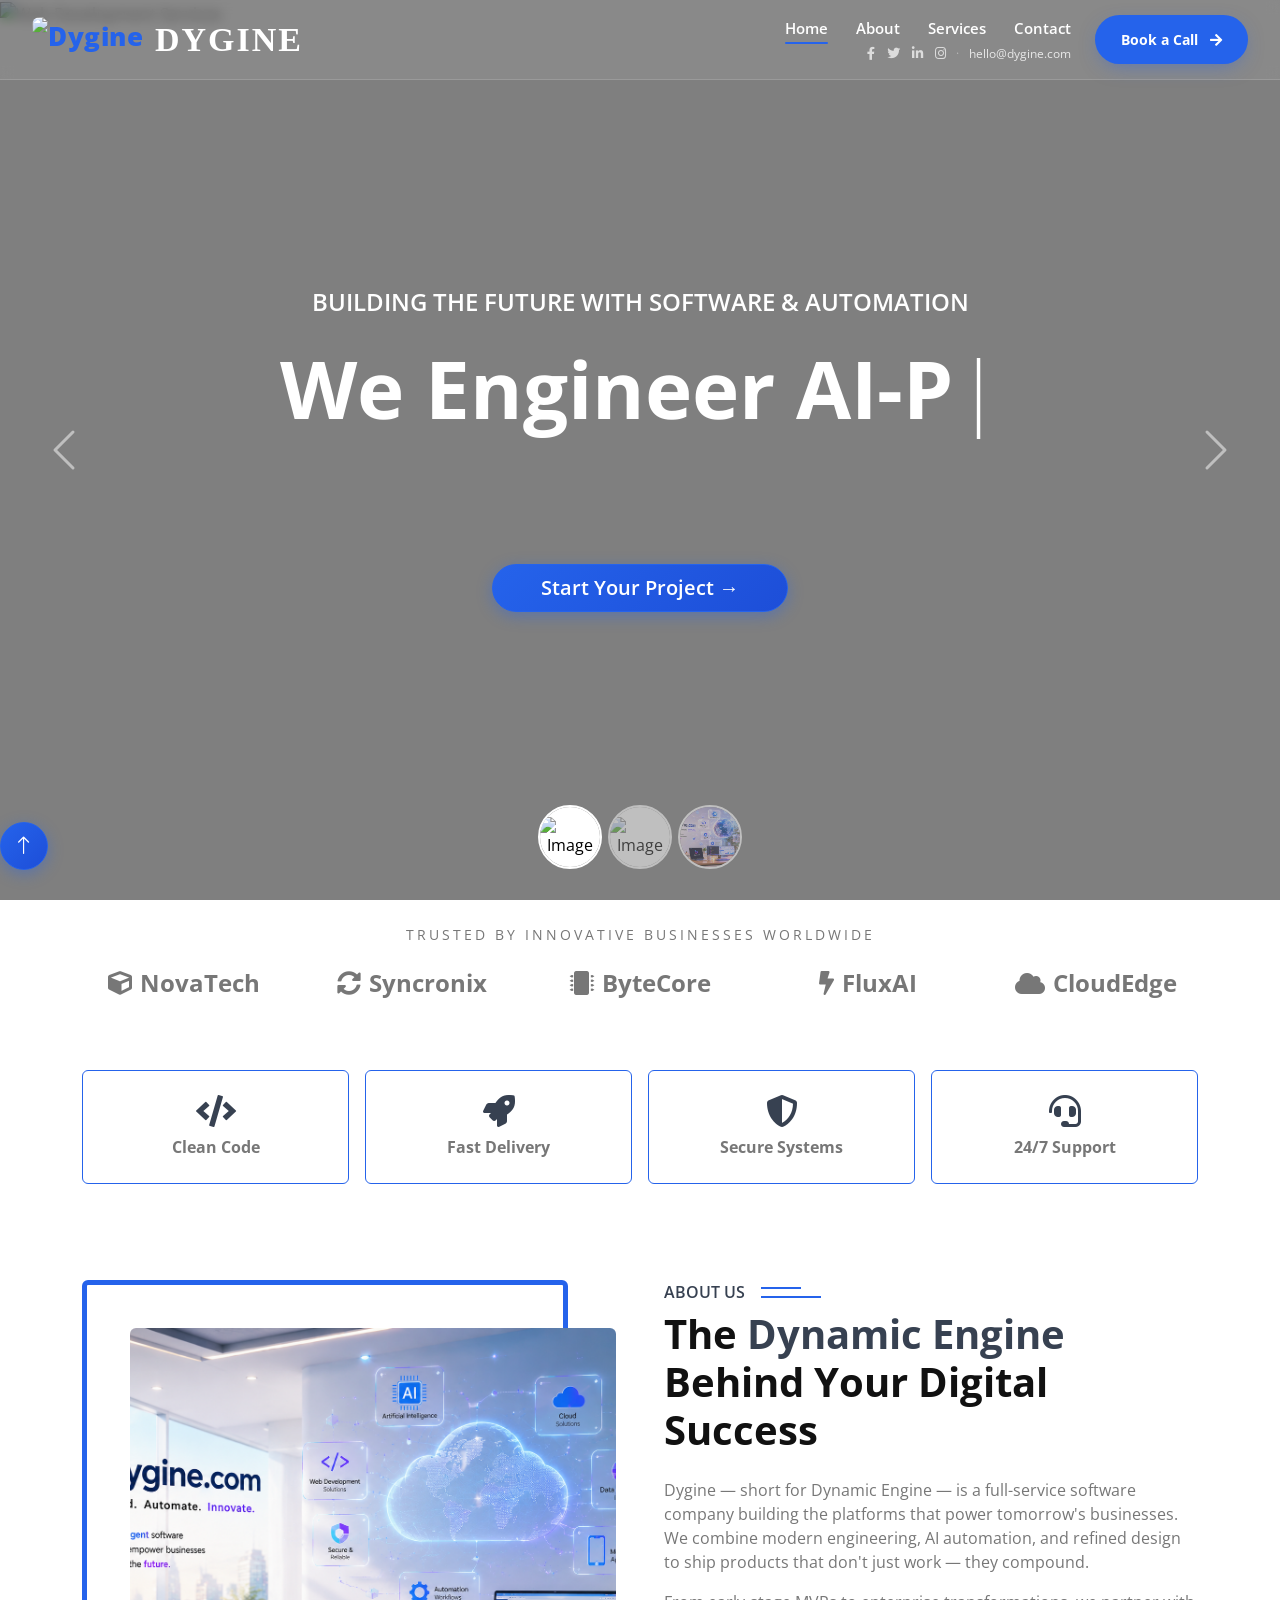
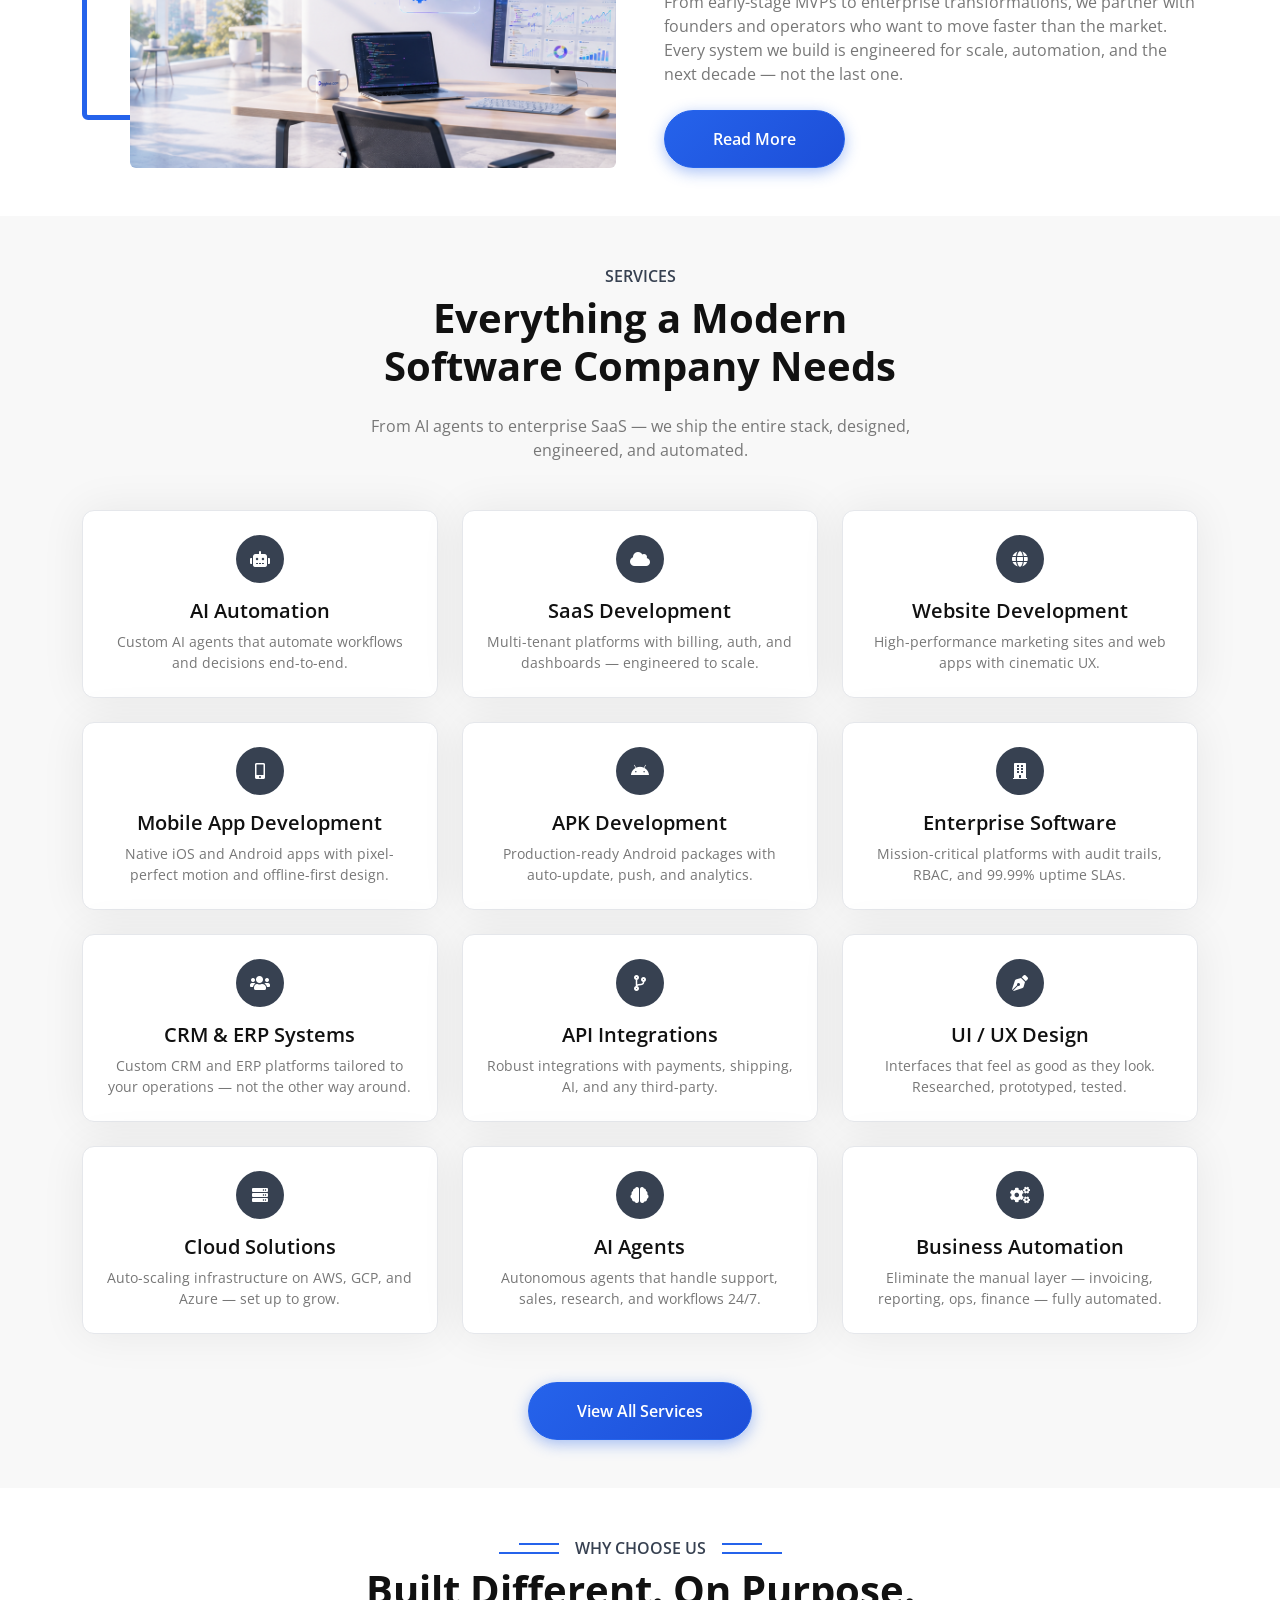
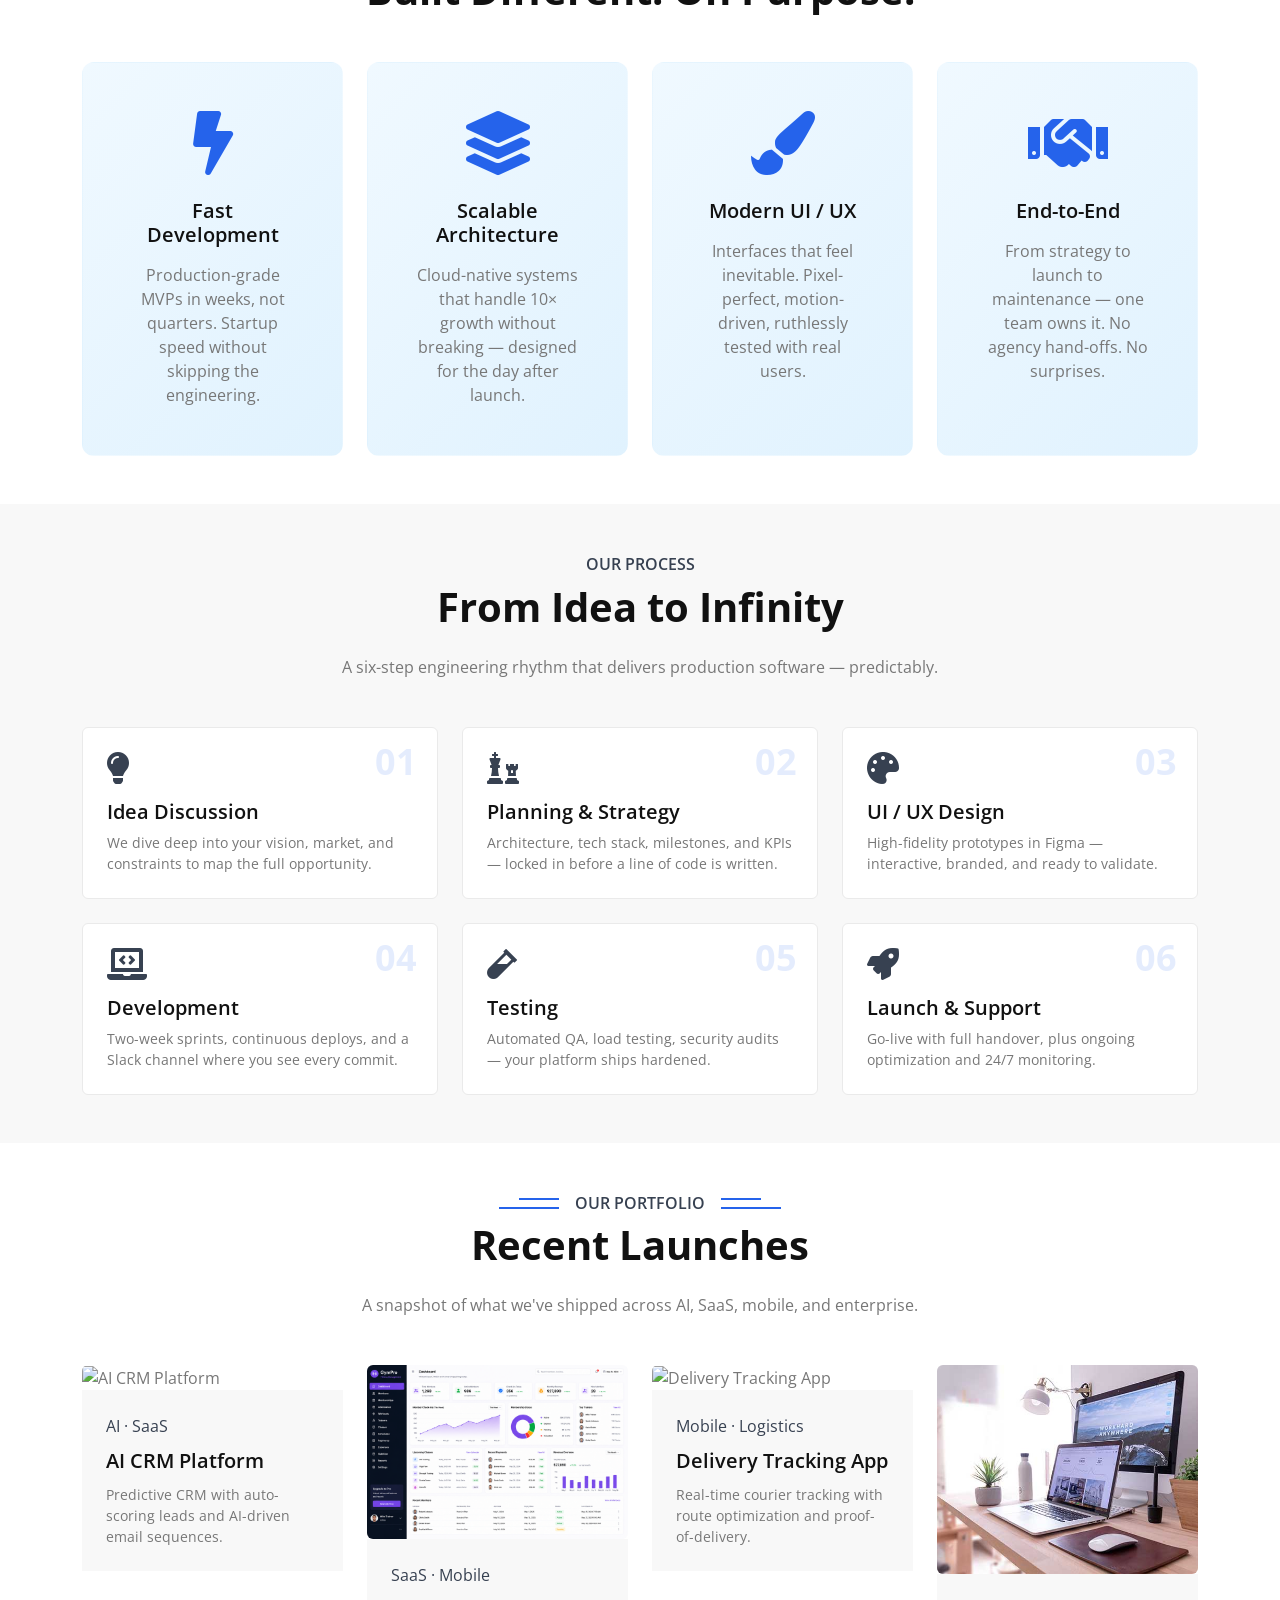
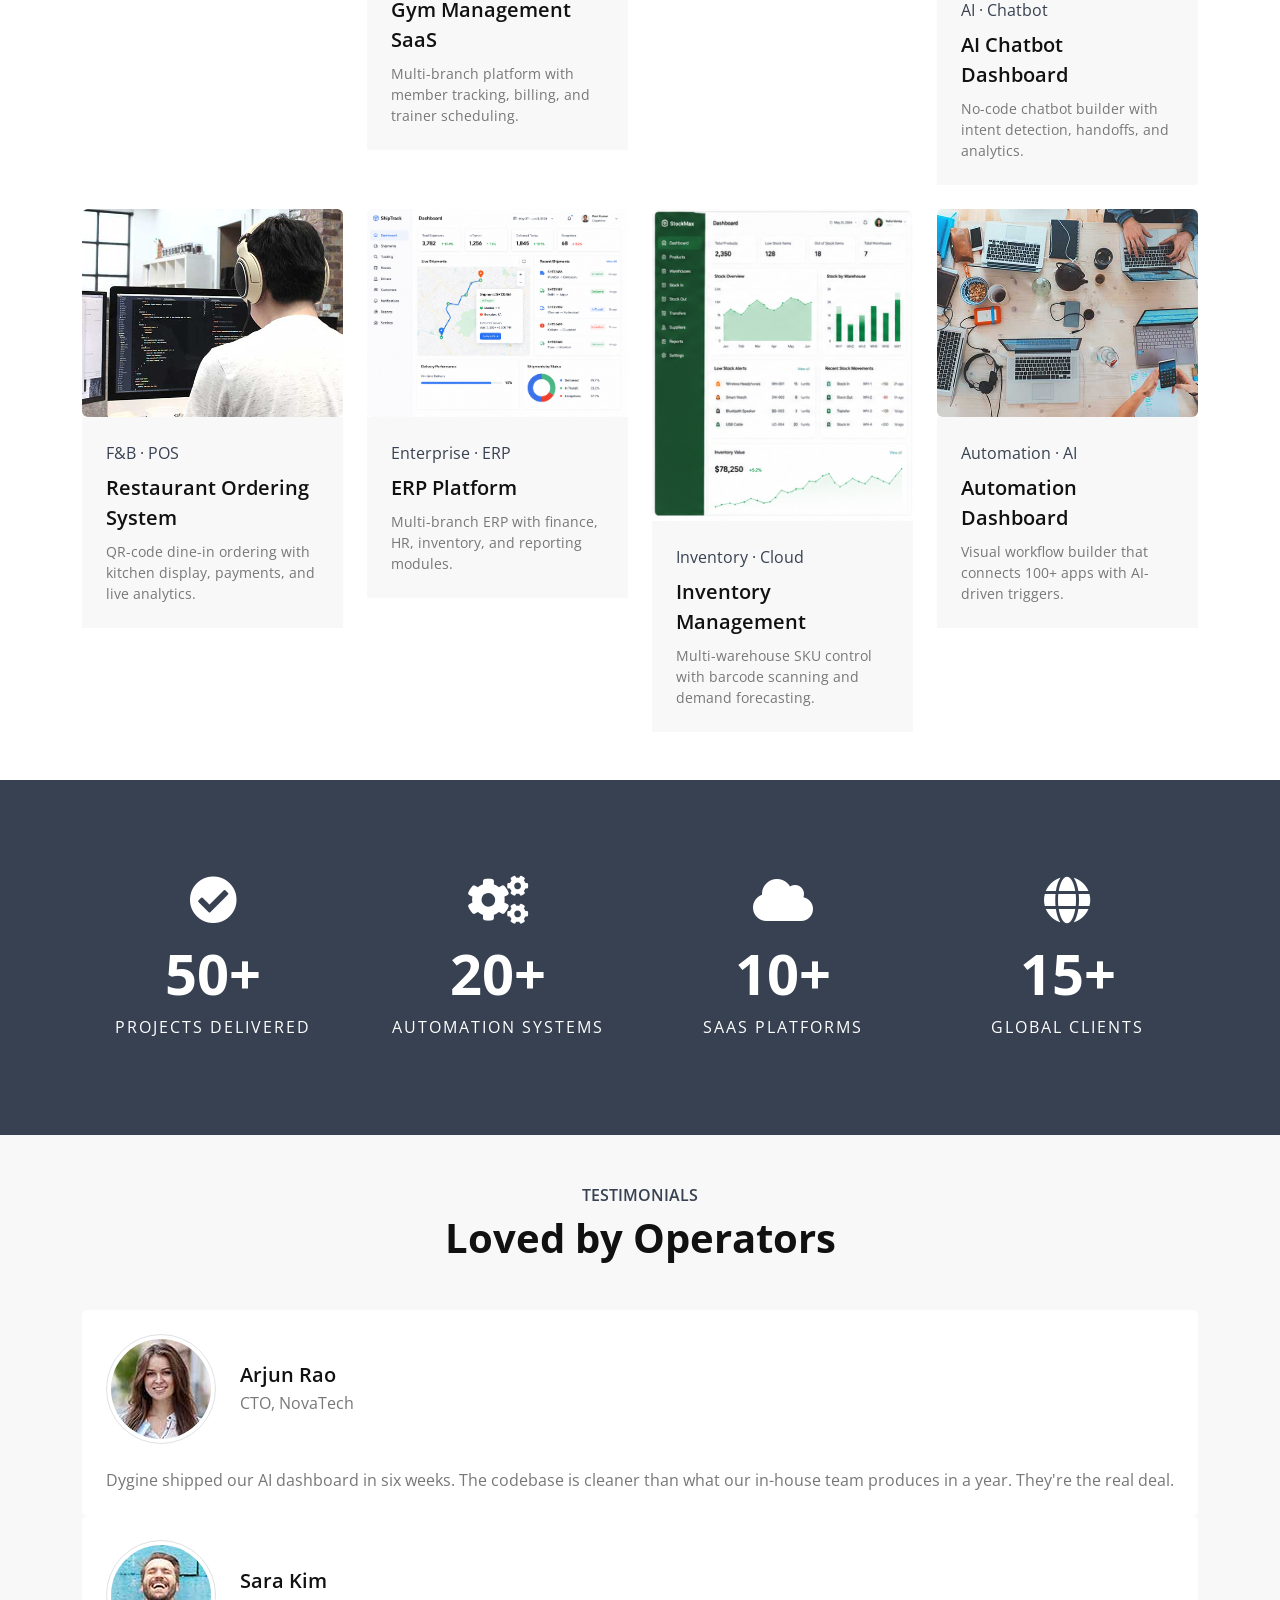
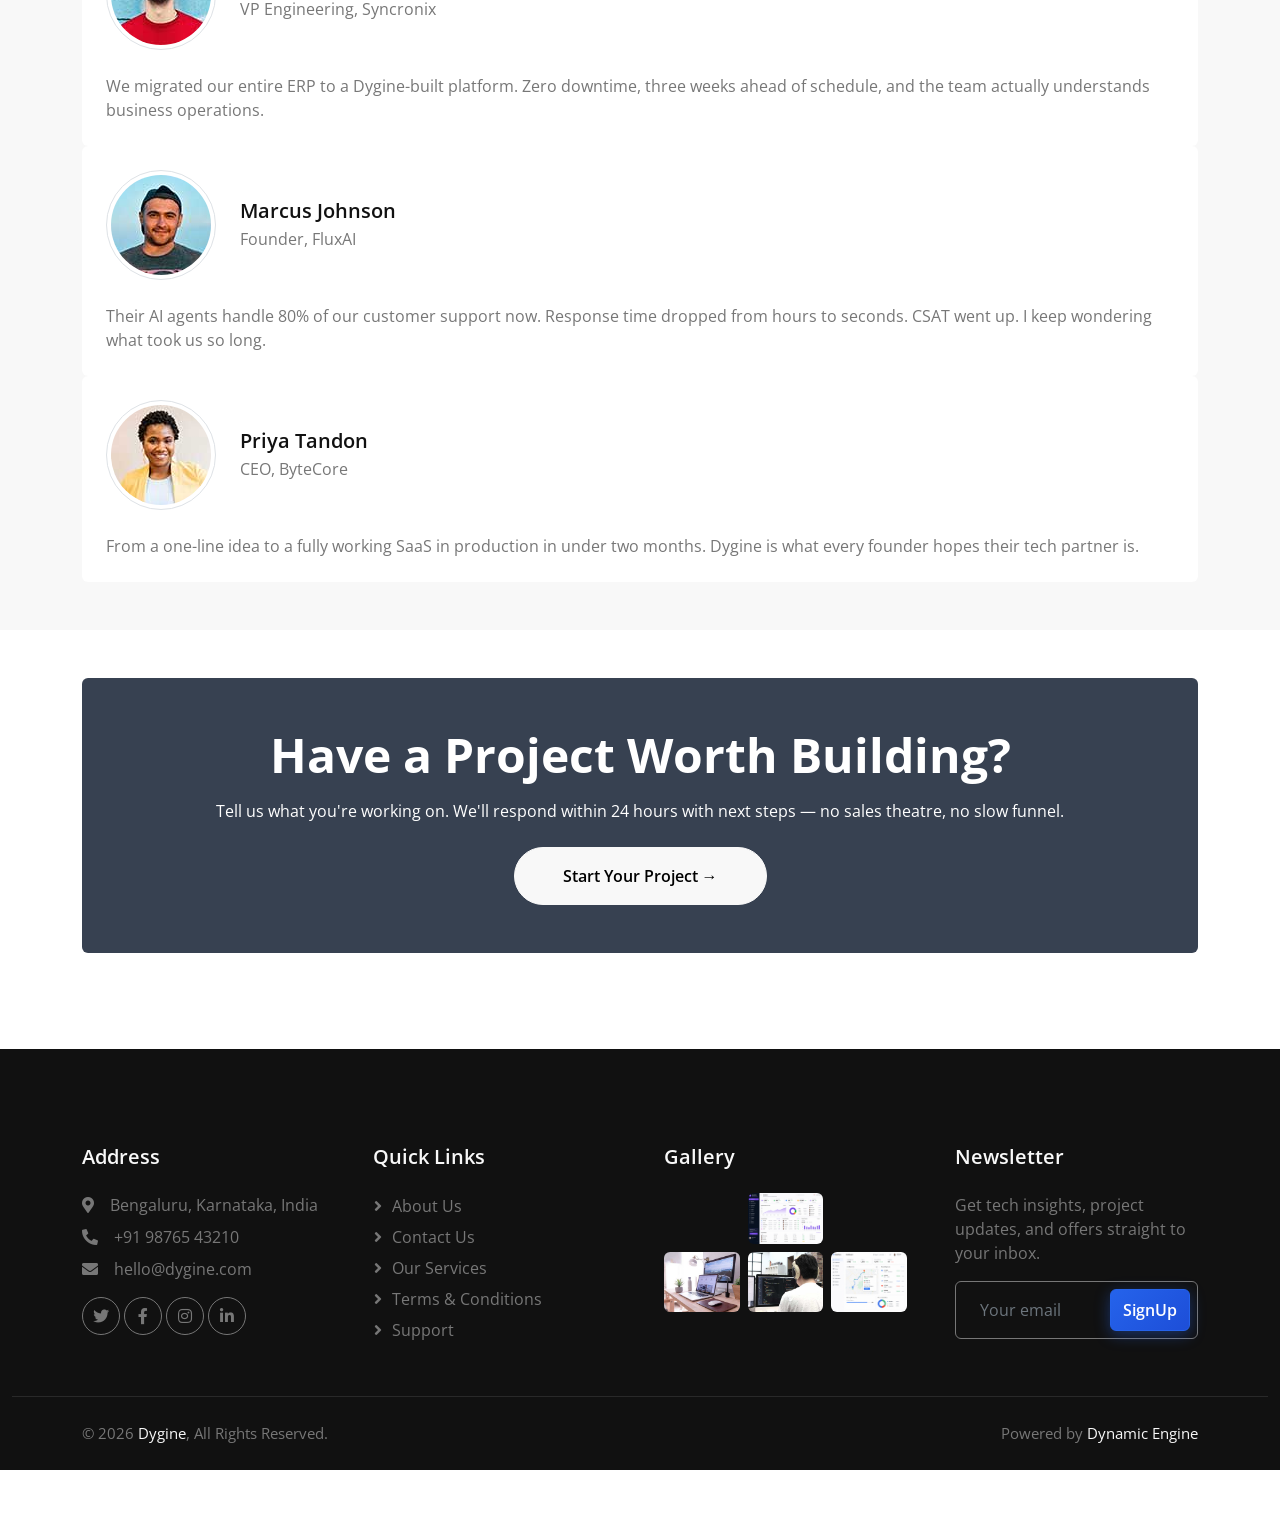
==== commit 917c78e8: "search engine optimization" ====
--- a/index.html
+++ b/index.html
@@ -3,10 +3,11 @@
 
 <head>
     <meta charset="utf-8">
-    <title>Dygine - Dynamic Engine | Web, Mobile, AI &amp; Automation Solutions</title>
-    <meta content="width=device-width, initial-scale=1.0" name="viewport">
-    <meta content="web development, mobile app development, AI automation, SaaS, CRM, ERP, software solutions, Bengaluru, India" name="keywords">
-    <meta content="Dygine (Dynamic Engine) - We build AI-powered platforms, SaaS products, mobile apps, ERP/CRM systems, and modern digital experiences for startups and businesses worldwide." name="description">
+<title>Dygine - Dynamic Engine | Web, Mobile, AI &amp; Automation Solutions</title>
+<meta content="width=device-width, initial-scale=1.0" name="viewport">
+<meta content="web development, mobile app development, AI automation, SaaS, CRM, ERP, software solutions, Bengaluru, India" name="keywords">
+<meta content="Dygine (Dynamic Engine) - We build AI-powered platforms, SaaS products, mobile apps, ERP/CRM systems, and modern digital experiences for startups and businesses worldwide." name="description">
+<meta name="google-site-verification" content="AnHk2HBWk9jz4uYhEYMshm1dVan0HUWdPSu_LRGQtjM" />
 
     <!-- Favicon -->
     <link href="img/favicon.ico" rel="icon">
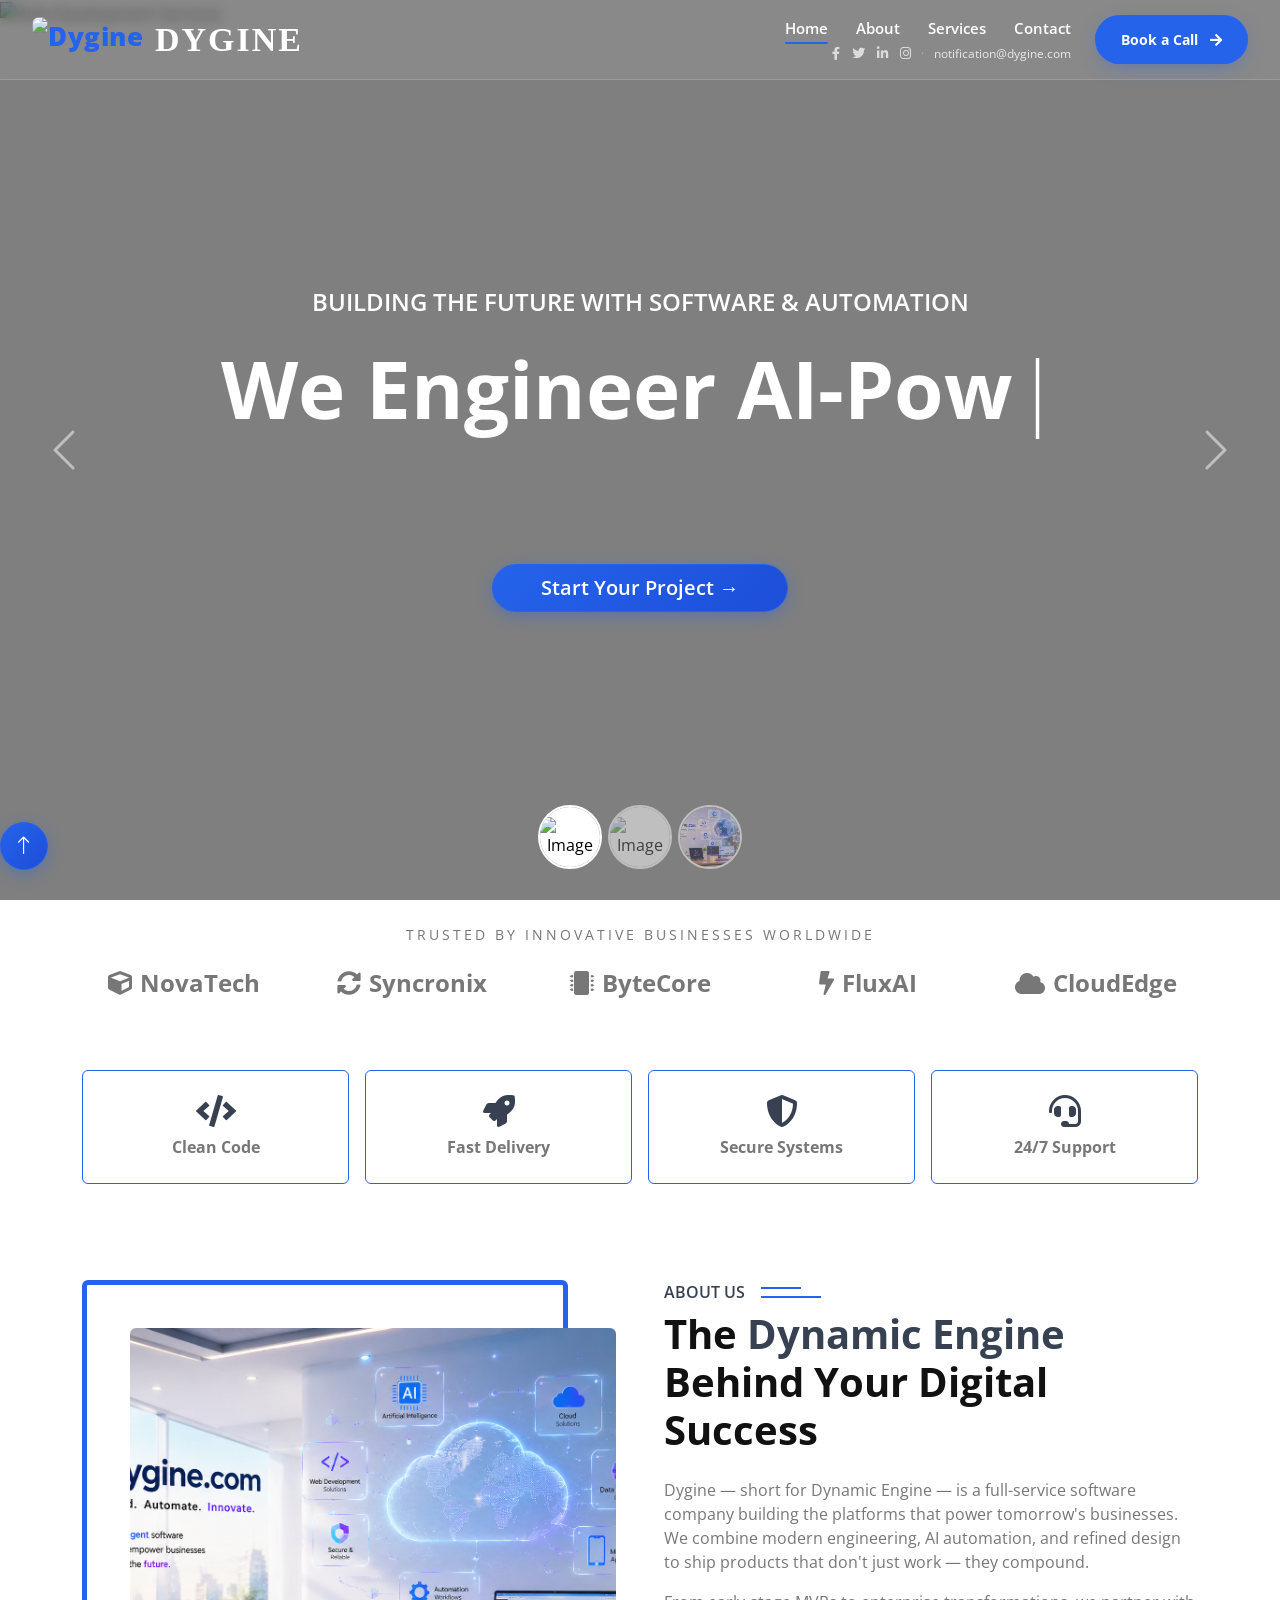
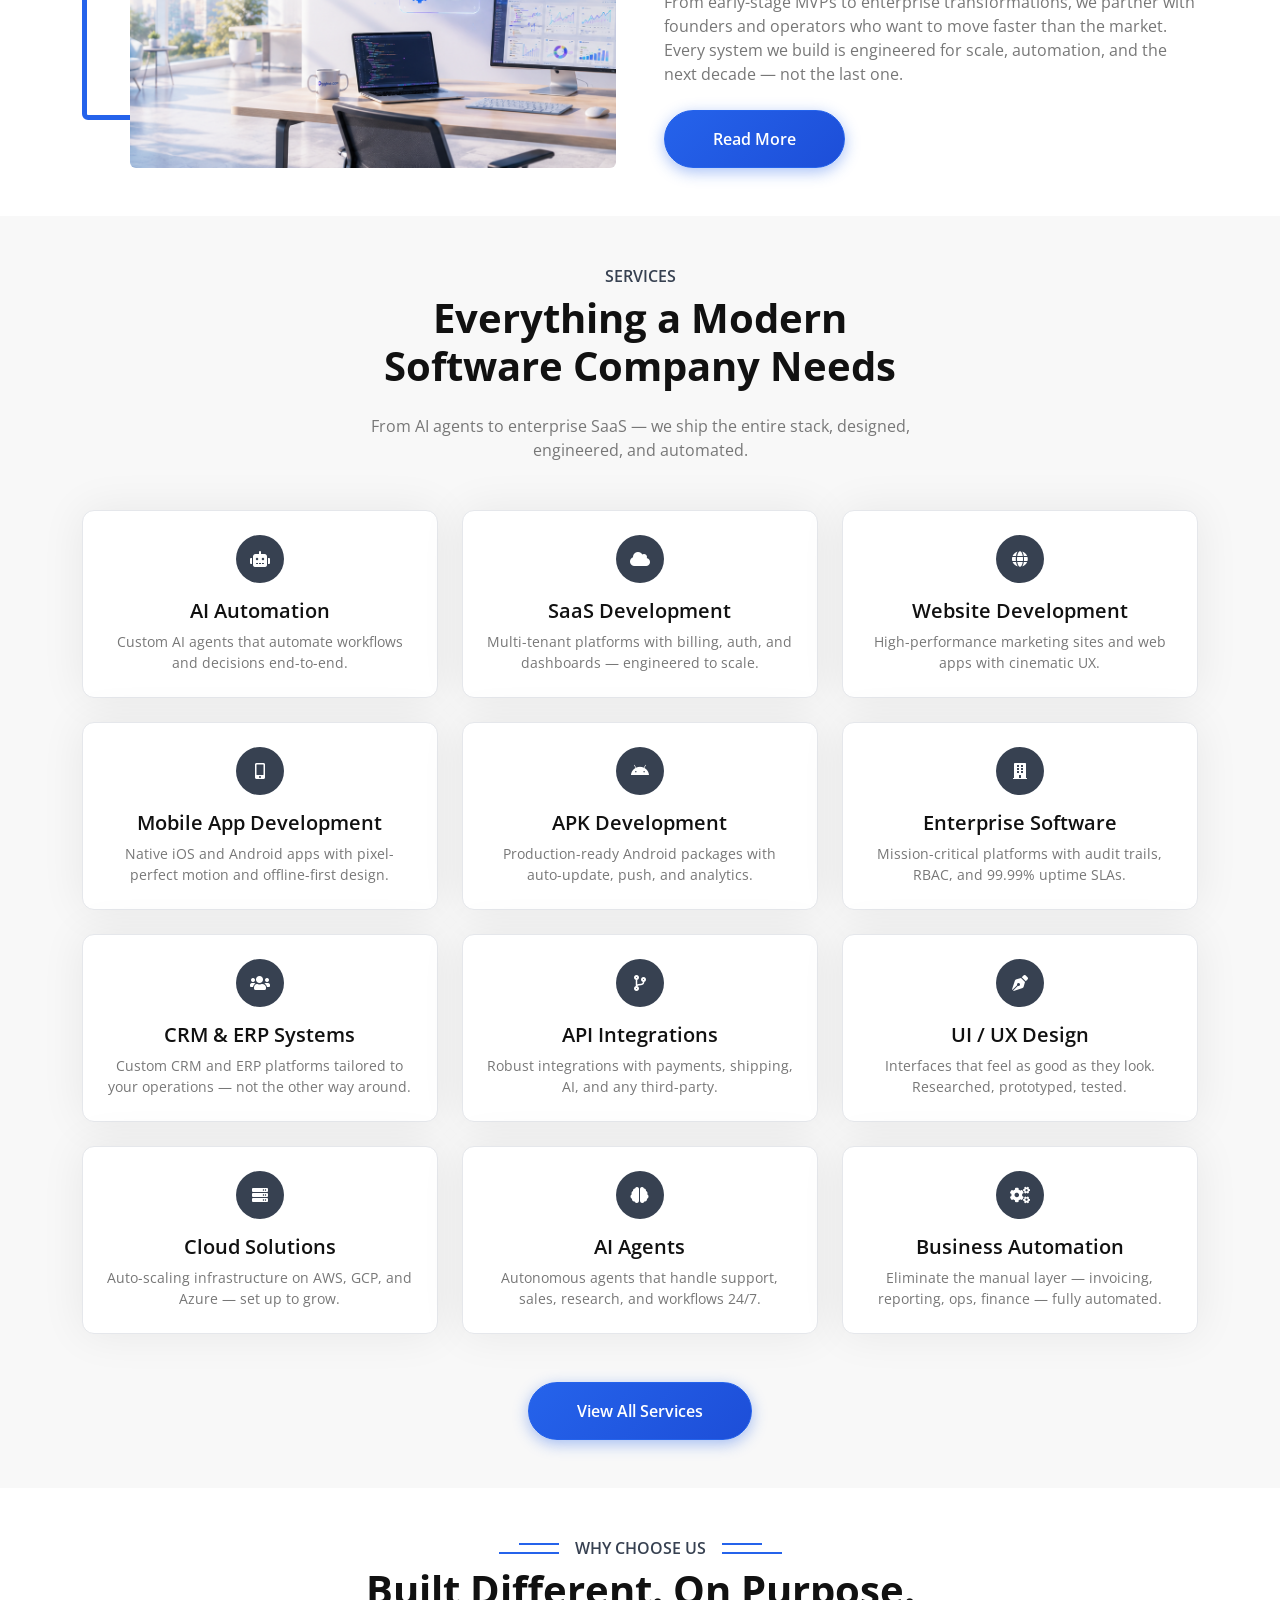
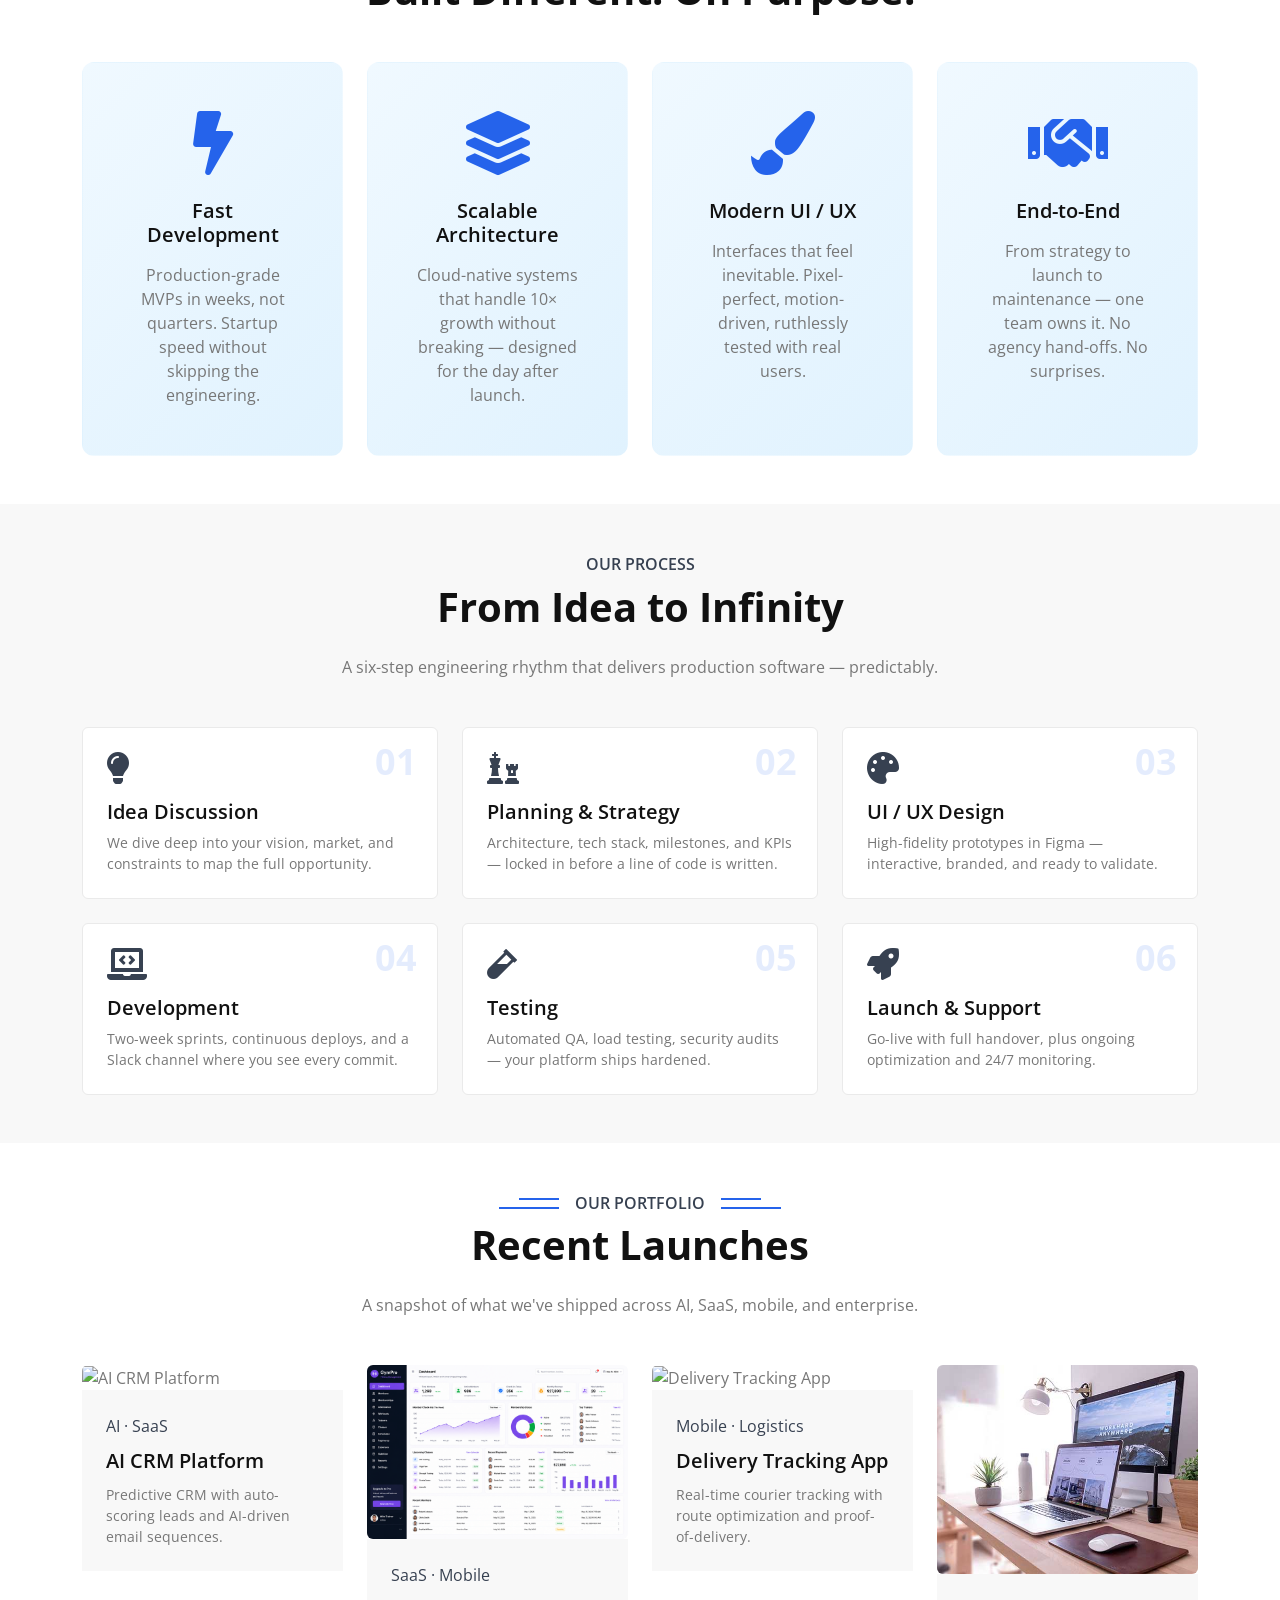
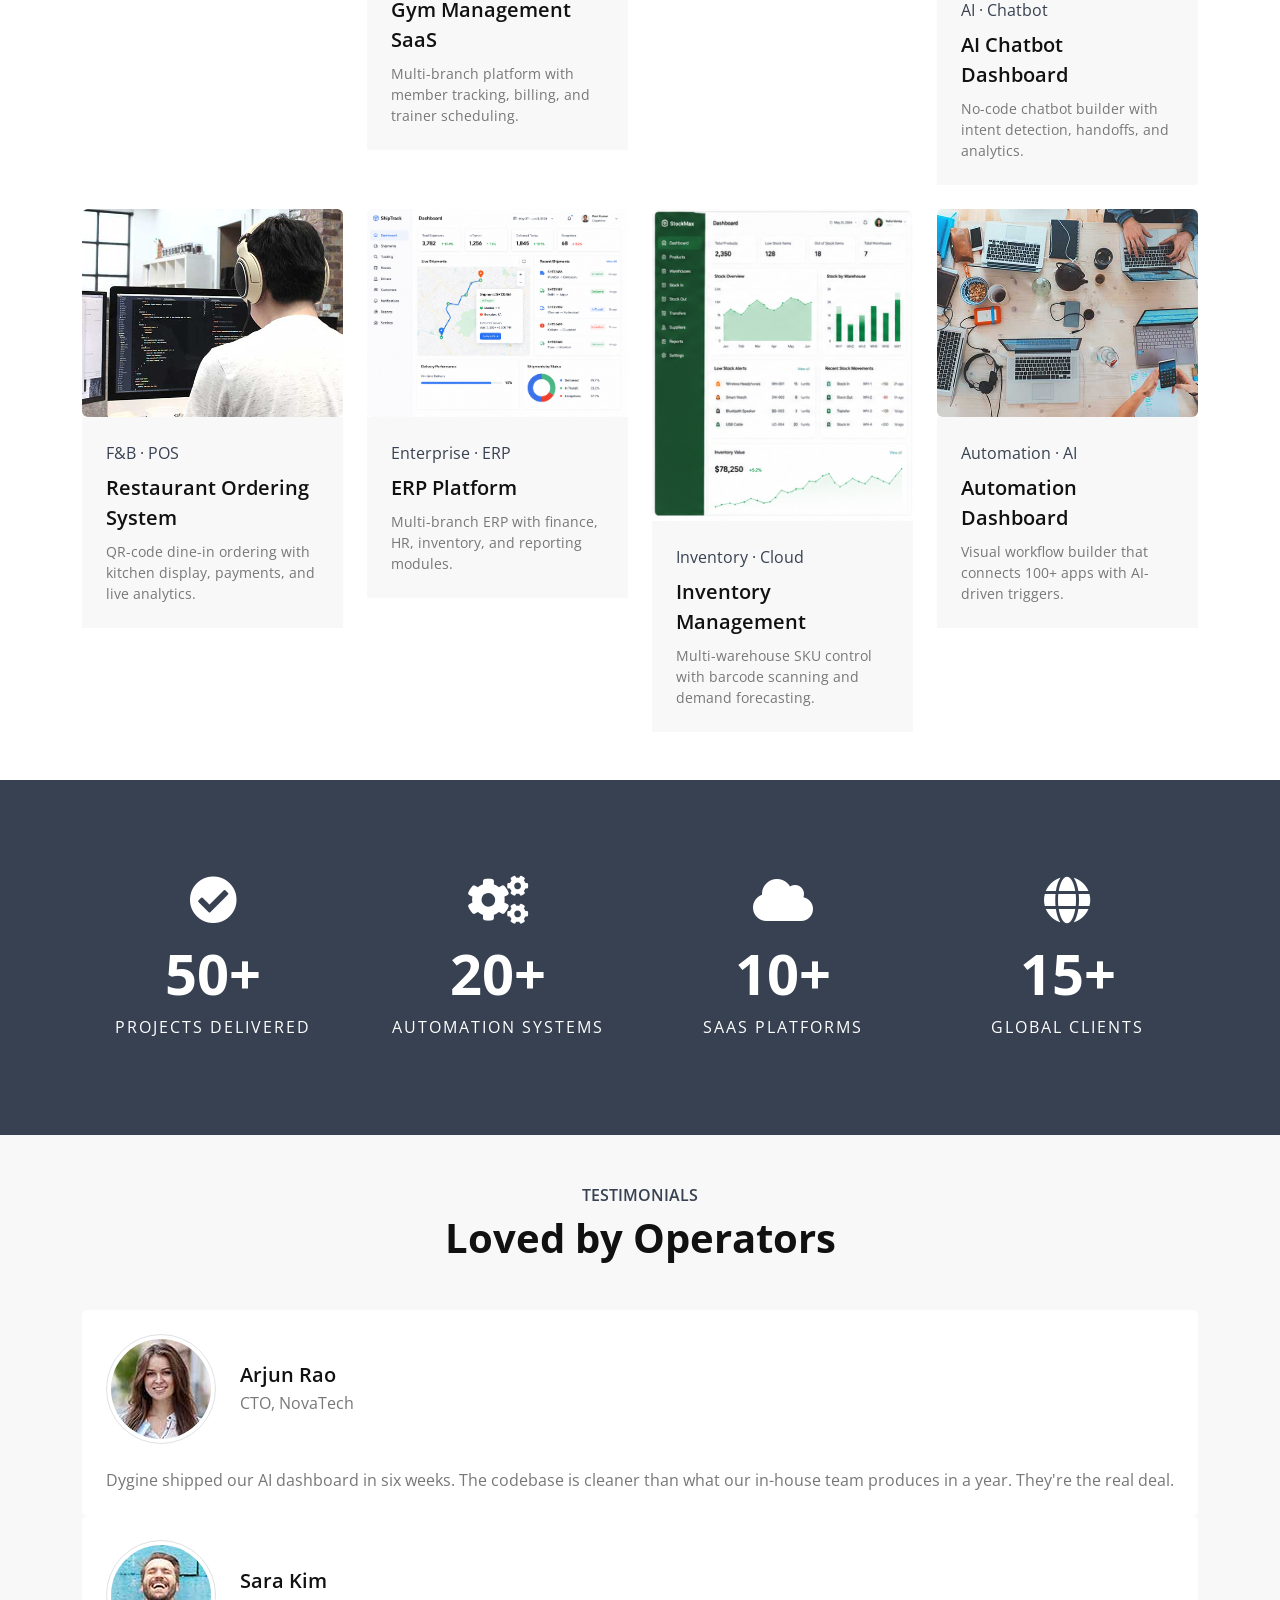
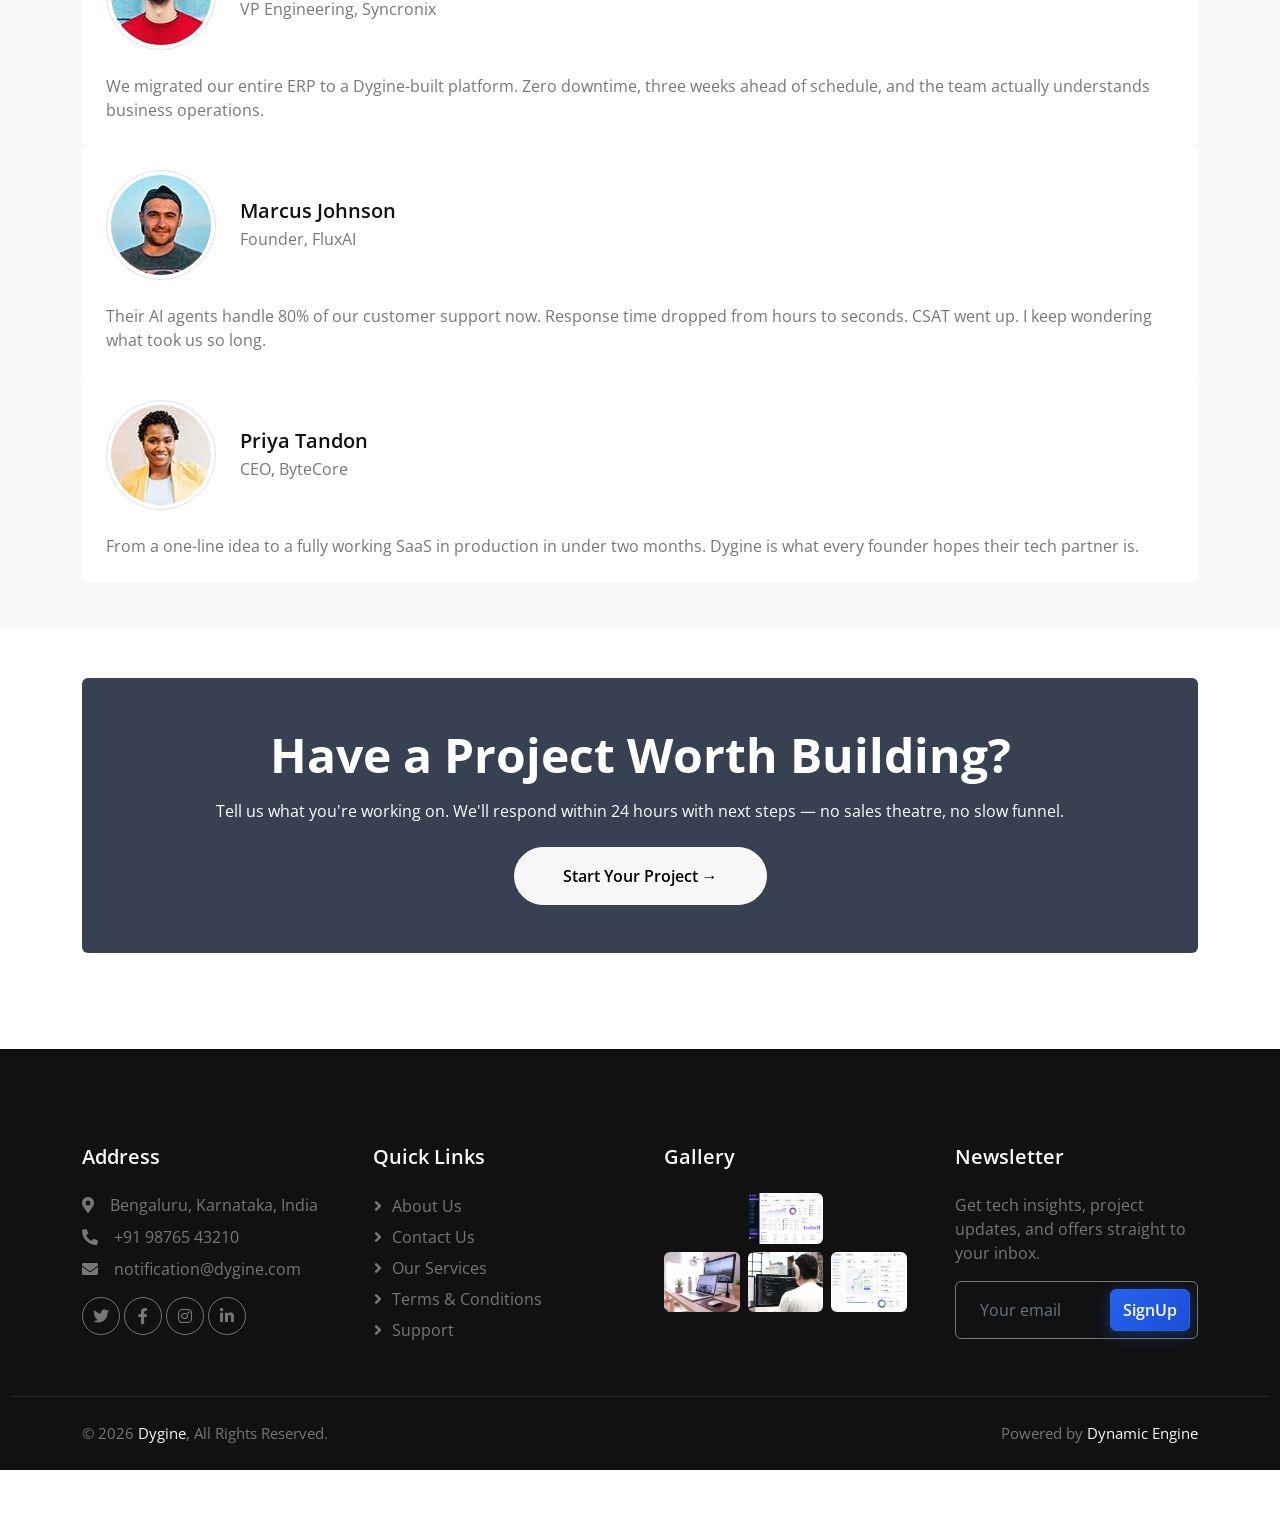
==== commit fcf7288b: "mail issue" ====
--- a/index.html
+++ b/index.html
@@ -69,7 +69,7 @@
                         <a href="#" aria-label="Instagram"><i class="fab fa-instagram"></i></a>
                     </div>
                     <span class="dy-dot">·</span>
-                    <a href="mailto:hello@dygine.com" class="dy-email">hello@dygine.com</a>
+                    <a href="mailto:notification@dygine.com" class="dy-email">notification@dygine.com</a>
                 </div>
             </div>
 
@@ -663,7 +663,7 @@
                     <h5 class="text-light mb-4">Address</h5>
                     <p class="mb-2"><i class="fa fa-map-marker-alt me-3"></i>Bengaluru, Karnataka, India</p>
                     <p class="mb-2"><i class="fa fa-phone-alt me-3"></i>+91 98765 43210</p>
-                    <p class="mb-2"><i class="fa fa-envelope me-3"></i>hello@dygine.com</p>
+                    <p class="mb-2"><i class="fa fa-envelope me-3"></i>notification@dygine.com</p>
                     <div class="d-flex pt-2">
                         <a class="btn btn-square btn-outline-secondary rounded-circle me-1" href=""><i class="fab fa-twitter"></i></a>
                         <a class="btn btn-square btn-outline-secondary rounded-circle me-1" href=""><i class="fab fa-facebook-f"></i></a>
